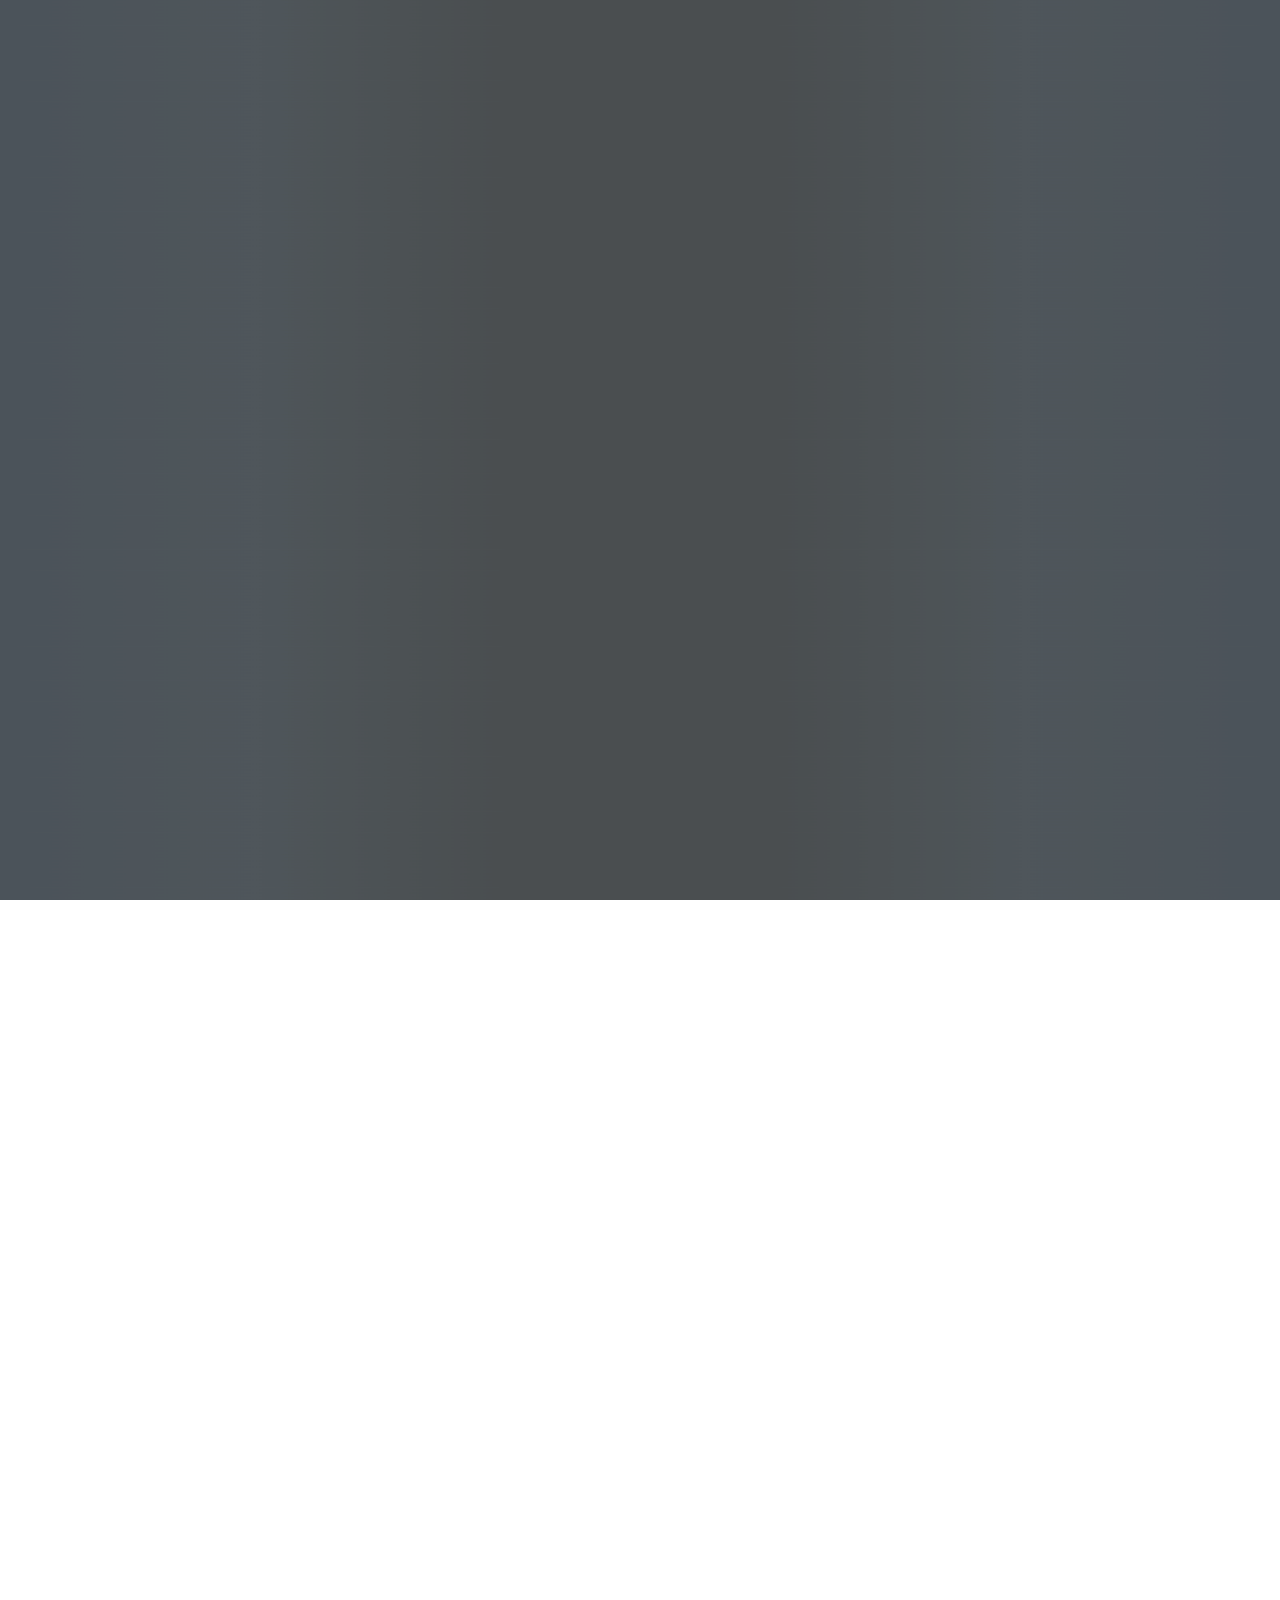
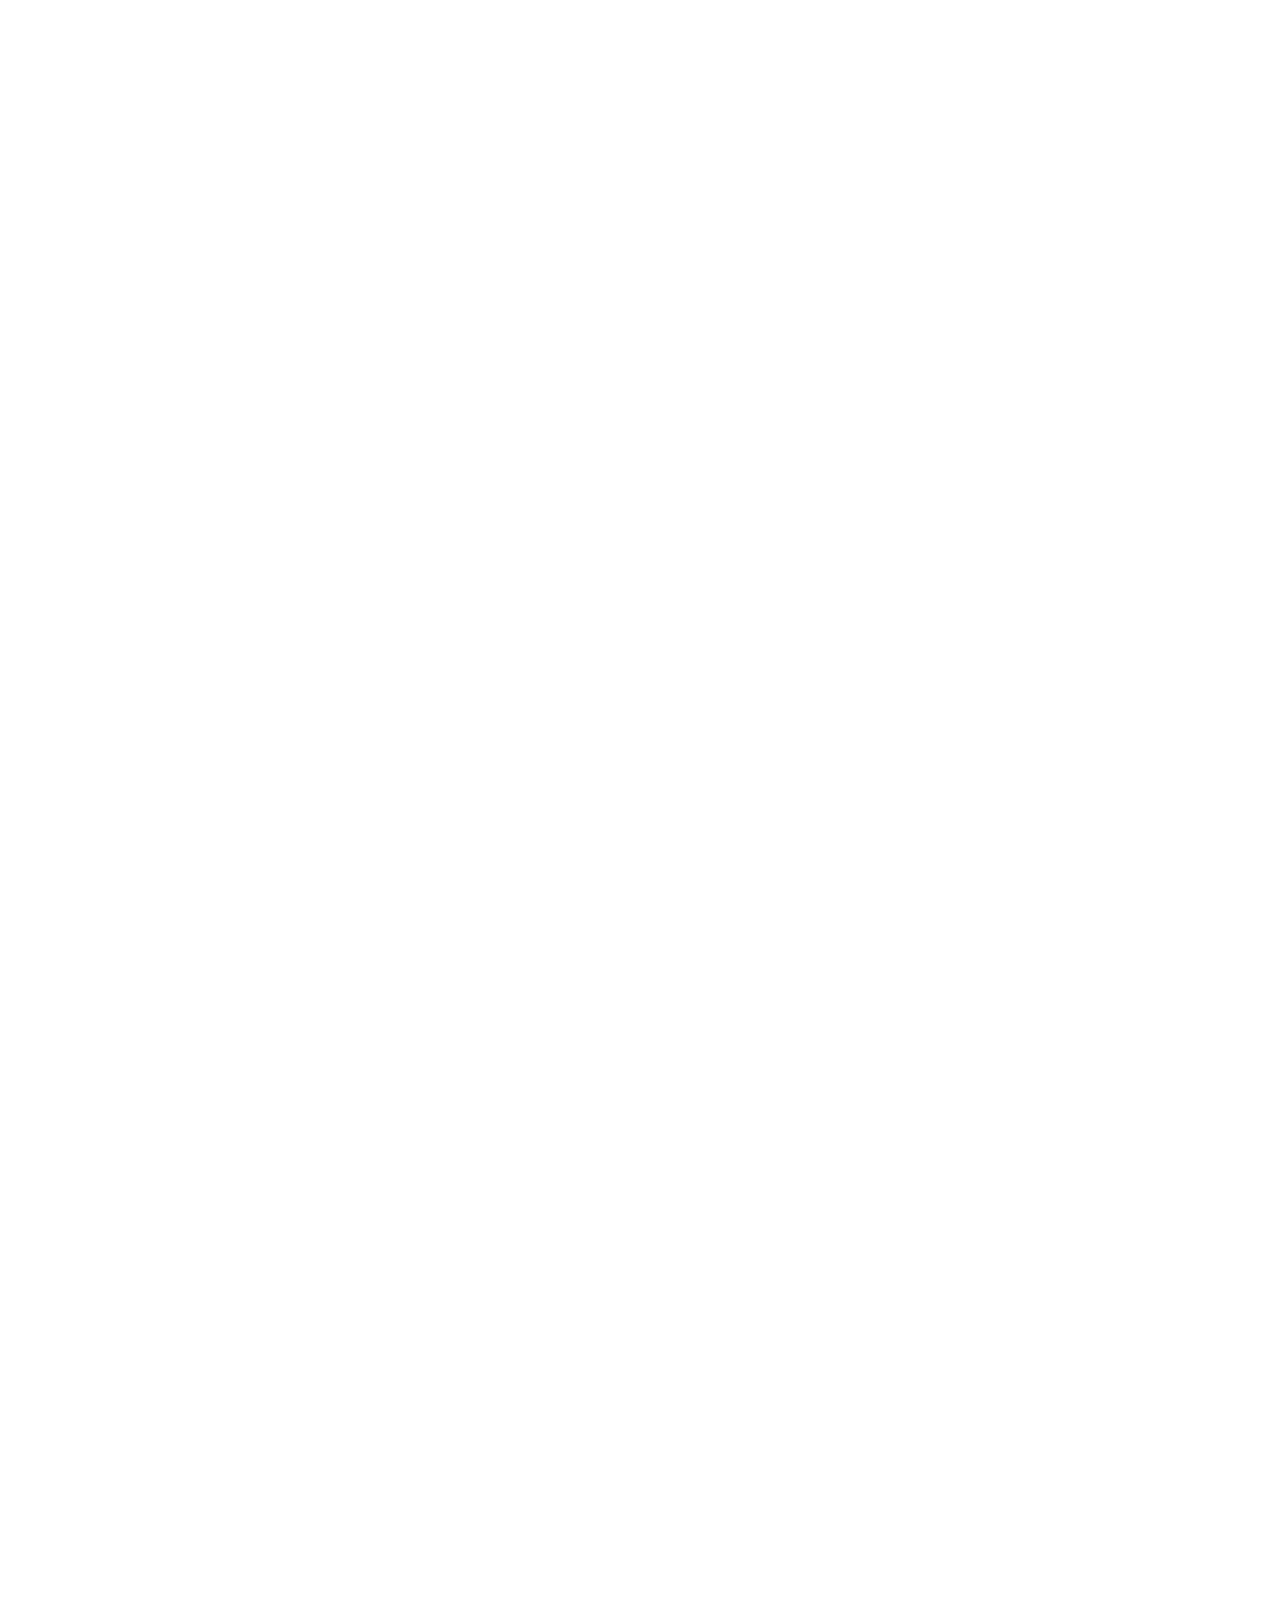
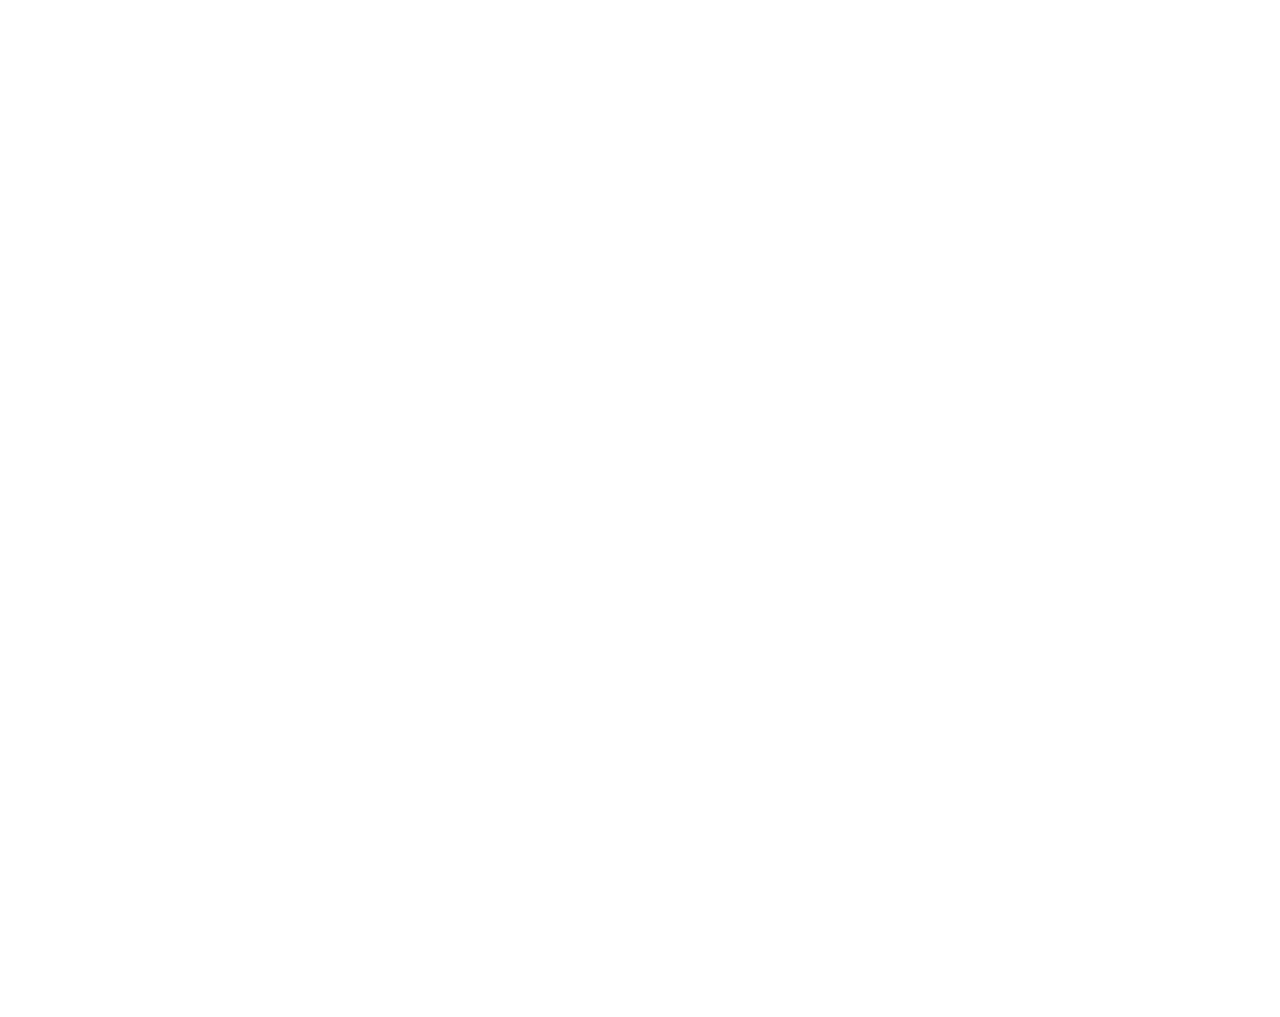
==== index.html @ 0a25d0ca "Update index.html" ====
<!DOCTYPE html>
<!--
	Astral by HTML5 UP
	html5up.net | @ajlkn
	Free for personal and commercial use under the CCA 3.0 license (html5up.net/license)
-->
<html>
  <head>
    <title>Daniel R. Piacitelli</title>

    <meta charset="utf-8" />
    <meta
      name="viewport"
      content="width=device-width, initial-scale=1, user-scalable=no"
    />
    <link rel="stylesheet" href="assets/css/main.css" />
    <link rel="stylesheet" href="assets/css/edits.css" />
    <link rel="icon" href="images/Logocopy.png" />
    <noscript
      ><link rel="stylesheet" href="assets/css/noscript.css"
    /></noscript>

    <script
      src="https://kit.fontawesome.com/18b7d6166a.js"
      crossorigin="anonymous"
    ></script>
  </head>
  <body class="is-preload">
    <!-- Wrapper-->
    <div id="wrapper">
      <!-- Nav -->
      <nav id="nav">
        <a href="#" class="icon solid fa-door-open"><span>Welcome</span></a>
        <a href="#about" class="icon solid fa-user-astronaut"
          ><span>About</span></a
        >
        <a href="#work" class="icon solid fa-hurricane"
          ><span>My Research</span></a
        >
        <a href="#pubs" class="icon solid fa-book"><span>Past Work</span></a>
        <a href="#contact" class="icon solid fa-paper-plane"
          ><span>Contact Me</span></a
        >
      </nav>
      <!-- Main -->
      <div id="main">
        <!-- Me -->
        <article id="home" class="panel intro">
          <header>
            <h1>Daniel R. Piacitelli</h1>
		<h3>Ph.D. Candidate at Rutgers University</h3> 
		<h5 style="font-size:.9em"><a href="https://ui.adsabs.harvard.edu/search/q=orcid%3A0000-0003-0200-6986&sort=date+desc" target="_blank">NASA ADS</a></h5> 
		 

          </header>
          <img
            src="images/headshot_blue_grey.png"
            alt="headshot"
            width="50%"
            height="120%"
          />
		

        </article>

        <!-- Research -->
        <article id="work" class="panel">
          <header> 
            <h1><span>Current Research </span> </h1>
          </header>
		<hr>

		
	<header>
            <h2 style="font-size:1.1em">The "M+M" Sample: Circumgalactic Metal Distribution of Simulated Dwarf Galaxies </h2>
          </header>
          <p style="font-size:1.0em">  Dwarf galaxies are uniquely sensitive to energetic feedback processes, given their shallow potential wells. Feedback mechanisms, such as supernovae (SNe), can eject metal-enriched material out of the galaxy and into the circumgalactic medium (CGM) or even beyond the halo entirely. Thus, <span style="font-weight:bold"> the CGM around dwarf galaxies and its metal content is likely to be a powerful tool in further understanding the evolution of low-mass galaxies and improving SN feedback models. </span>span> However, there is a limited pool of both observations and pertinent theoretical work analyzing the CGM around dwarf galaxies. To address this gap in current research, I utilize a sample of $\approx 50$ isolated simulated dwarf galaxies from the high-resolution, fully-cosmological Marvel-ous Dwarfs (Munshi et al. 2021) and Marvellous Merians simulations. I will show results assessing the agreement between synthetic column densities and observed values as well as investigating the metal content of the CGM around the simulated dwarf galaxies. Leveraging these conclusions, we will advance our understanding of how the CGM of dwarf galaxies can be used to better model low-mass halos and inform us of their evolution. In addition, this work provides theoretical benchmarks for future observations targeting the CGM around dwarf galaxies.  </p>
          <section></section>
        </article>
        <article id="pubs" class="panel">
          <header>
            <h1>Past Work</h1>

<hr>
         
          <h2>Absorption-based CGM line emission estimates</h2>
		   </header>
          <section>
		  
            <div class="row">
              <p class="apa-reference" style="font-size:0.8em">
                <span style="font-weight:500;color:#000000">Piacitelli, D. </span>, Solhaug, E., Faerman, Y., &
                Mcquinn, M. “Absorption-based Circumgalactic Medium Line
                Emission Estimates” <b> <a href="https://academic.oup.com/mnras/article/516/2/3049/6675811" target="_blank"
                  >(MNRAS 2023)</a> </b>
              </p>
		    <p style="font-size:0.9em">
             By determining the expected emissivity of the CGM in various ultraviolet and optical spectral lines, I sought to inform predictions for proposed observational instruments, such as the UV-sensitive imager Maratus, and observational programs on instruments like the ground-based spectrograph Keck Cosmic Web Imager (KCWI). First, I compiled atomic data, like collision strengths and fractions of spontaneous transitions, from databases such as CHIANTI (Del Zanna et al. 2021). I then built a Python function that calculates a spectral line’s estimated intensity (see figure below) using these atomic values, an ion’s fractional abundance generated by the spectral synthesis code, Cloudy version c17.02 (Ferland et al. 2017), and a model of the CGM’s temperature and density distribution. I found the emission lines [O III] 5007 Å and [N II] 6583 Å, while faint, may be within detection limits of KCWI, and O VI 1032, 1038 Å would be detectable with a 1-meter space telescope. In addition to being feasibly detected, measuring these lines would provide insightful constraints on the density and thermal state of the CGM. 
              </p>
              <img
                src="images/PiacitelSolhaug22_Fig5.png"
                alt=""
                width="100%"
                height="120%"
              />
            </div>
          </section>
		<hr>
<header>
            <h1>Past Work -- Co-Authorship</h1>

<hr>


		
          	<h2>Signatures of density fluctuations in CGM absorption</h2>
          <section>
            <div class="row">
		<p class="apa-reference" style="font-size:0.8em">
                Faerman, Y., <span style="font-weight:bold"> <span style="color:#71B48D">Piacitelli, D.</span> </span>, &
                Mcquinn, M. “...” <a href="https://academic.oup.com/mnras/article/516/2/3049/6675811" target="_blank"
                  >(2024)</a> 
              </p>
              <p style="font-size:0.9em">
 We aimed to better understand the effect of temperature and density variations along a sightline on the gas properties inferred from observations. This research is pertinent for CGM research as models for photoionization are used to translate ion column densities measured from absorption lines to the density and ionization state of the absorbing gas. While these models have greatly informed our perspective of the CGM, they often rely on assuming the absorbing gas exists at a single temperature and density, which does not account for the effects of turbulent or mixing gas. Thus, more realistic photoionization models are required to better constrain CGM properties. For this project, I used models of gas density and temperature to explore physical scenarios likely to be present in the CGM, for instance, gas that is mixing, turbulent, or cooling. I then used Cloudy to calculate the ion abundances for each scenario and compared our results to observations to understand the effect of these distributions. 
              </p>
 	</div>
          </section>
		<hr style="width:50%;text-align:center;color:#71B48D" >

            <h2> The Impact of Cosmic Rays on the Kinematics of the CGM</h2>
            <section>
		<div class="row">
		 <p class="apa-reference" style="font-size:0.8em">
                Butsky, I., Werk, J., Tchernyshyov, K., Fielding, D., Breneman,
                J., <span style="font-weight:bold"> <span style="color:#71B48D">Piacitelli, D.</span> </span>, Quinn, T., Sanchez, N.,
                Cruz, A., Hummels, C., et al., “The Impact of Cosmic Rays on the
                Kinematics of the Circumgalactic Medium,” <b> <a href="https://iopscience.iop.org/article/10.3847/1538-4357/ac7ebd/meta#:~:text=Consistent%20with%20previous%20studies%2C%20we,simulations%20run%20without%20cosmic%20rays." target="_blank"
                  >(ApJ 2022)</a> </b>
              </p>
              <p style="font-size:0.9em">
I utilized novel synthetic spectroscopy techniquesto determine column densities and velocity distributions of various ions within the Patient0 galaxy simulation and a second Patient0 iteration with CR physics implemented. Extracting this data using Python-based, observer-developed Voigt profile fitting tools (linetools, pyigm, veeper), I was able to directly compare spectral line properties in our simulation to observations in the COS-Halos survey. With this approach, we demonstrated the implementation of CRs produced O VI and Si III kinematic structures and absorption feature widths in better agreement with observations.
              </p>

            </div>
          </section>
        </article>
        <article id="about" class="panel">
          <header>
            <h1>About</h1>
          </header>

          <section>
            <div class="row">
		<h2>Research Interests</h2>
              <p style="font-size:0.9em">
I am interested in researching how to use simulations to better understand the circumgalactic medium (CGM) and the processes that govern the galactic baryon cycle. Currently, I am a graduate student at Rutgers University working with Professor Alyson Brooks investigating the CGM around dwarf galaxies in the <a href="https://iopscience.iop.org/article/10.3847/1538-4357/ac0db6" target="_blank">MARVEL-ous Dwarfs</a> and the Marvelous Merians simulations. My long-term goals are to become an astronomy professor researching extragalactic astronomy and prioritizing inclusive STEM education. Here is a <a href="/DanielPiacitelli_CV.pdf"> link to my CV </a>.

		      I received my B.S. in Astronomy and Physics, with a minor in Applied Mathematics from the University of Washington in 2022. During my time at the University of Washington, I contributed to multiple theoretical research projects studying the CGM. From investigating how the implementation of <a href="https://ui.adsabs.harvard.edu/abs/2022ApJ...935...69B/abstract" target="_blank">comsic ray physics affects the kinematics of the CGM</a> around Milky Way-like galaxies to  <a href="https://ui.adsabs.harvard.edu/abs/2022MNRAS.516.3049P/abstract" target="_blank">drawing predictions for the most promising CGM emission lines</a> to inform future observational programs on ground-based integral field units and proposed ultraviolet-sensitive space telescopes and working to better understand the <a href="https://ui.adsabs.harvard.edu/abs/2024arXiv240603553F/abstract" target="_blank">effect of temperature and density variations along a sightline</a> on the gas properties inferred from observations, I developed a strong passion for expanding our theoretical understanding of the CGM, that I have continued to pursue and nuture at Rutgers.      
              </p>
		    <hr>
		    <h2>Non-Academic</h2>
              <p style="font-size:0.9em">
                Beyond of research, I am passionate about Diversity, Equity, and Inclusion (D.E.I) efforts and mentoring. At the University of Washington (UW), I volunteered as an <a href="https://www.washington.edu/undergradresearch/students/urls/#:~:text=Undergraduate%20Research%20Leaders%20(URLs)%20are,their%20experiences%20with%20other%20undergraduates." target="_blank">Undergraduate Research Leader</a> and worked to motivate my peers across disciplines to participate in research, along with helping facilitate the UW Undergraduate Research Symposium. I also led the Physical Sciences Curriculum team within <a href="https://www.linkedin.com/company/synbio-for-everyone" target="_blank">Synbio for Everyone</a>—a UW-student organization aiming to improve accessibility and reduce equity gaps in STEM education. Moving forward, I hope to incorporate D.E.I work in each stage of my academic journey, which I have done thus far at Rutgers University as the current treasurer of the organization <a href="https://www.physics.rutgers.edu/rumipa/#:~:text=The%20Rutgers%20Minorities%20in%20Physics,and%20marginalized%2C%20either%20in%20the" target="_blank">Rutgers University Minorities in Physics and Astronomy</a> and through public outreach events. I am also an active <a href="https://honorscollege.rutgers.edu/academics/professional-development/graduate-mentor-fellows" target="_blank">Rutgers Honors College Graduate Student Mentor</a>.
              </p>
             
            </div>
          </section>
        </article>

        <!-- Contact -->
        <article id="contact" class="panel">
          <form action="https://formspree.io/f/xzboyorg" method="POST">
            <label>
              Your email:
              <input type="email" name="email" />
            </label>
            <label>
              Your message:
              <textarea name="message"></textarea>
            </label>
            <!-- your other form fields go here -->
            <input type="submit" value="Send" /><input
              type="reset"
              value="Clear"
            />

            <!-- <button type="submit">Send</button> -->
            <!-- <button type="reset" value="Clear">Reset</button> -->
          </form>
        </article>
      </div>

      <!-- Footer -->
      <div id="footer">
        <ul class="copyright">
          <li>&copy; Daniel Piacitelli 2023 </li>
          <li>Design: <a href="http://html5up.net">HTML5 UP</a></li>
        </ul>
      </div>
    </div>

    <!-- Scripts -->
    <script src="assets/js/jquery.min.js"></script>
    <script src="assets/js/browser.min.js"></script>
    <script src="assets/js/breakpoints.min.js"></script>
    <script src="assets/js/util.js"></script>
    <script src="assets/js/main.js"></script>
  </body>
</html>
---- assets/css/main.css ----
@import url("https://fonts.googleapis.com/css?family=Source+Sans+Pro:300,400,300italic,400italic");
@import url("fontawesome-all.min.css");

/*
	Astral by HTML5 UP
	html5up.net | @ajlkn
	Free for personal and commercial use under the CCA 3.0 license (html5up.net/license)
*/

html,
body,
div,
span,
applet,
object,
iframe,
h1,
h2,
h3,
h4,
h5,
h6,
p,
blockquote,
pre,
a,
abbr,
acronym,
address,
big,
cite,
code,
del,
dfn,
em,
img,
ins,
kbd,
q,
s,
samp,
small,
strike,
strong,
sub,
sup,
tt,
var,
b,
u,
i,
center,
dl,
dt,
dd,
ol,
ul,
li,
fieldset,
form,
label,
legend,
table,
caption,
tbody,
tfoot,
thead,
tr,
th,
td,
article,
aside,
canvas,
details,
embed,
figure,
figcaption,
footer,
header,
hgroup,
menu,
nav,
output,
ruby,
section,
summary,
time,
mark,
audio,
video {
  margin: 0;
  padding: 0;
  border: 0;
  font-size: 100%;
  font: inherit;
  vertical-align: baseline;
}

article,
aside,
details,
figcaption,
figure,
footer,
header,
hgroup,
menu,
nav,
section {
  display: block;
}

body {
  line-height: 1;
}

ol,
ul {
  list-style: none;
}

blockquote,
q {
  quotes: none;
}

blockquote:before,
blockquote:after,
q:before,
q:after {
  content: "";
  content: none;
}

table {
  border-collapse: collapse;
  border-spacing: 0;
}

body {
  -webkit-text-size-adjust: none;
}

mark {
  background-color: transparent;
  color: inherit;
}

input::-moz-focus-inner {
  border: 0;
  padding: 0;
}

input,
select,
textarea {
  -moz-appearance: none;
  -webkit-appearance: none;
  -ms-appearance: none;
  appearance: none;
}
.row p {
  text-indent: 5%;
}
a:link {
  color: CornflowerBlue;
}
/* Row */

.row {
  display: flex;
  flex-wrap: wrap;
  box-sizing: border-box;
  align-items: stretch;
}

.row > * {
  box-sizing: border-box;
}

.row.gtr-uniform > * > :last-child {
  margin-bottom: 0;
}

.row.aln-left {
  justify-content: flex-start;
}

.row.aln-center {
  justify-content: center;
}

.row.aln-right {
  justify-content: flex-end;
}

.row.aln-top {
  align-items: flex-start;
}

.row.aln-middle {
  align-items: center;
}
.row.aln-bottom {
  align-items: flex-end;
}

.row > .imp {
  order: -1;
}

.row > .col-1 {
  width: 8.33333%;
}

.row > .off-1 {
  margin-left: 8.33333%;
}

.row > .col-2 {
  width: 16.66667%;
}

.row > .off-2 {
  margin-left: 16.66667%;
}

.row > .col-3 {
  width: 25%;
}

.row > .off-3 {
  margin-left: 25%;
}

.row > .col-4 {
  width: 33.33333%;
}

.row > .off-4 {
  margin-left: 33.33333%;
}

.row > .col-5 {
  width: 41.66667%;
}

.row > .off-5 {
  margin-left: 41.66667%;
}

.row > .col-6 {
  width: 50%;
}

.row > .off-6 {
  margin-left: 50%;
}

.row > .col-7 {
  width: 58.33333%;
}

.row > .off-7 {
  margin-left: 58.33333%;
}

.row > .col-8 {
  width: 66.66667%;
}

.row > .off-8 {
  margin-left: 66.66667%;
}

.row > .col-9 {
  width: 75%;
}

.row > .off-9 {
  margin-left: 75%;
}

.row > .col-10 {
  width: 83.33333%;
}

.row > .off-10 {
  margin-left: 83.33333%;
}

.row > .col-11 {
  width: 91.66667%;
}

.row > .off-11 {
  margin-left: 91.66667%;
}

.row > .col-12 {
  width: 100%;
}

.row > .off-12 {
  margin-left: 100%;
}

.row.gtr-0 {
  margin-top: 0em;
  margin-left: 0em;
}

.row.gtr-0 > * {
  padding: 0em 0 0 0em;
}

.row.gtr-0.gtr-uniform {
  margin-top: 0em;
}

.row.gtr-0.gtr-uniform > * {
  padding-top: 0em;
}

.row.gtr-25 {
  margin-top: -0.3125em;
  margin-left: -0.3125em;
}

.row.gtr-25 > * {
  padding: 0.3125em 0 0 0.3125em;
}

.row.gtr-25.gtr-uniform {
  margin-top: -0.3125em;
}

.row.gtr-25.gtr-uniform > * {
  padding-top: 0.3125em;
}

.row.gtr-50 {
  margin-top: -0.625em;
  margin-left: -0.625em;
}

.row.gtr-50 > * {
  padding: 0.625em 0 0 0.625em;
}

.row.gtr-50.gtr-uniform {
  margin-top: -0.625em;
}

.row.gtr-50.gtr-uniform > * {
  padding-top: 0.625em;
}

.row {
  margin-top: -1.25em;
  margin-left: -1.25em;
}

.row > * {
  padding: 1.25em 0 0 1.25em;
}

.row.gtr-uniform {
  margin-top: -1.25em;
}

.row.gtr-uniform > * {
  padding-top: 1.25em;
}

.row.gtr-150 {
  margin-top: -1.875em;
  margin-left: -1.875em;
}

.row.gtr-150 > * {
  padding: 1.875em 0 0 1.875em;
}

.row.gtr-150.gtr-uniform {
  margin-top: -1.875em;
}

.row.gtr-150.gtr-uniform > * {
  padding-top: 1.875em;
}

.row.gtr-200 {
  margin-top: -2.5em;
  margin-left: -2.5em;
}

.row.gtr-200 > * {
  padding: 2.5em 0 0 2.5em;
}

.row.gtr-200.gtr-uniform {
  margin-top: -2.5em;
}

.row.gtr-200.gtr-uniform > * {
  padding-top: 2.5em;
}

@media screen and (max-width: 1680px) {
  .row {
    display: flex;
    flex-wrap: wrap;
    box-sizing: border-box;
    align-items: stretch;
  }

  .row > * {
    box-sizing: border-box;
  }

  .row.gtr-uniform > * > :last-child {
    margin-bottom: 0;
  }

  .row.aln-left {
    justify-content: flex-start;
  }

  .row.aln-center {
    justify-content: center;
  }

  .row.aln-right {
    justify-content: flex-end;
  }

  .row.aln-top {
    align-items: flex-start;
  }

  .row.aln-middle {
    align-items: center;
  }

  .row.aln-bottom {
    align-items: flex-end;
  }

  .row > .imp-xlarge {
    order: -1;
  }

  .row > .col-1-xlarge {
    width: 8.33333%;
  }

  .row > .off-1-xlarge {
    margin-left: 8.33333%;
  }

  .row > .col-2-xlarge {
    width: 16.66667%;
  }

  .row > .off-2-xlarge {
    margin-left: 16.66667%;
  }

  .row > .col-3-xlarge {
    width: 25%;
  }

  .row > .off-3-xlarge {
    margin-left: 25%;
  }

  .row > .col-4-xlarge {
    width: 33.33333%;
  }

  .row > .off-4-xlarge {
    margin-left: 33.33333%;
  }

  .row > .col-5-xlarge {
    width: 41.66667%;
  }

  .row > .off-5-xlarge {
    margin-left: 41.66667%;
  }

  .row > .col-6-xlarge {
    width: 50%;
  }

  .row > .off-6-xlarge {
    margin-left: 50%;
  }

  .row > .col-7-xlarge {
    width: 58.33333%;
  }

  .row > .off-7-xlarge {
    margin-left: 58.33333%;
  }

  .row > .col-8-xlarge {
    width: 66.66667%;
  }

  .row > .off-8-xlarge {
    margin-left: 66.66667%;
  }

  .row > .col-9-xlarge {
    width: 75%;
  }

  .row > .off-9-xlarge {
    margin-left: 75%;
  }

  .row > .col-10-xlarge {
    width: 83.33333%;
  }

  .row > .off-10-xlarge {
    margin-left: 83.33333%;
  }

  .row > .col-11-xlarge {
    width: 91.66667%;
  }

  .row > .off-11-xlarge {
    margin-left: 91.66667%;
  }

  .row > .col-12-xlarge {
    width: 100%;
  }

  .row > .off-12-xlarge {
    margin-left: 100%;
  }

  .row.gtr-0 {
    margin-top: 0em;
    margin-left: 0em;
  }

  .row.gtr-0 > * {
    padding: 0em 0 0 0em;
  }

  .row.gtr-0.gtr-uniform {
    margin-top: 0em;
  }

  .row.gtr-0.gtr-uniform > * {
    padding-top: 0em;
  }

  .row.gtr-25 {
    margin-top: -0.3125em;
    margin-left: -0.3125em;
  }

  .row.gtr-25 > * {
    padding: 0.3125em 0 0 0.3125em;
  }

  .row.gtr-25.gtr-uniform {
    margin-top: -0.3125em;
  }

  .row.gtr-25.gtr-uniform > * {
    padding-top: 0.3125em;
  }

  .row.gtr-50 {
    margin-top: -0.625em;
    margin-left: -0.625em;
  }

  .row.gtr-50 > * {
    padding: 0.625em 0 0 0.625em;
  }

  .row.gtr-50.gtr-uniform {
    margin-top: -0.625em;
  }

  .row.gtr-50.gtr-uniform > * {
    padding-top: 0.625em;
  }

  .row {
    margin-top: -1.25em;
    margin-left: -1.25em;
  }

  .row > * {
    padding: 1.25em 0 0 1.25em;
  }

  .row.gtr-uniform {
    margin-top: -1.25em;
  }

  .row.gtr-uniform > * {
    padding-top: 1.25em;
  }

  .row.gtr-150 {
    margin-top: -1.875em;
    margin-left: -1.875em;
  }

  .row.gtr-150 > * {
    padding: 1.875em 0 0 1.875em;
  }

  .row.gtr-150.gtr-uniform {
    margin-top: -1.875em;
  }

  .row.gtr-150.gtr-uniform > * {
    padding-top: 1.875em;
  }

  .row.gtr-200 {
    margin-top: -2.5em;
    margin-left: -2.5em;
  }

  .row.gtr-200 > * {
    padding: 2.5em 0 0 2.5em;
  }

  .row.gtr-200.gtr-uniform {
    margin-top: -2.5em;
  }

  .row.gtr-200.gtr-uniform > * {
    padding-top: 2.5em;
  }
}

@media screen and (max-width: 1280px) {
  .row {
    display: flex;
    flex-wrap: wrap;
    box-sizing: border-box;
    align-items: stretch;
  }

  .row > * {
    box-sizing: border-box;
  }

  .row.gtr-uniform > * > :last-child {
    margin-bottom: 0;
  }

  .row.aln-left {
    justify-content: flex-start;
  }

  .row.aln-center {
    justify-content: center;
  }

  .row.aln-right {
    justify-content: flex-end;
  }

  .row.aln-top {
    align-items: flex-start;
  }

  .row.aln-middle {
    align-items: center;
  }

  .row.aln-bottom {
    align-items: flex-end;
  }

  .row > .imp-large {
    order: -1;
  }

  .row > .col-1-large {
    width: 8.33333%;
  }

  .row > .off-1-large {
    margin-left: 8.33333%;
  }

  .row > .col-2-large {
    width: 16.66667%;
  }

  .row > .off-2-large {
    margin-left: 16.66667%;
  }

  .row > .col-3-large {
    width: 25%;
  }

  .row > .off-3-large {
    margin-left: 25%;
  }

  .row > .col-4-large {
    width: 33.33333%;
  }

  .row > .off-4-large {
    margin-left: 33.33333%;
  }

  .row > .col-5-large {
    width: 41.66667%;
  }

  .row > .off-5-large {
    margin-left: 41.66667%;
  }

  .row > .col-6-large {
    width: 50%;
  }

  .row > .off-6-large {
    margin-left: 50%;
  }

  .row > .col-7-large {
    width: 58.33333%;
  }

  .row > .off-7-large {
    margin-left: 58.33333%;
  }

  .row > .col-8-large {
    width: 66.66667%;
  }

  .row > .off-8-large {
    margin-left: 66.66667%;
  }

  .row > .col-9-large {
    width: 75%;
  }

  .row > .off-9-large {
    margin-left: 75%;
  }

  .row > .col-10-large {
    width: 83.33333%;
  }

  .row > .off-10-large {
    margin-left: 83.33333%;
  }

  .row > .col-11-large {
    width: 91.66667%;
  }

  .row > .off-11-large {
    margin-left: 91.66667%;
  }

  .row > .col-12-large {
    width: 100%;
  }

  .row > .off-12-large {
    margin-left: 100%;
  }

  .row.gtr-0 {
    margin-top: 0em;
    margin-left: 0em;
  }

  .row.gtr-0 > * {
    padding: 0em 0 0 0em;
  }

  .row.gtr-0.gtr-uniform {
    margin-top: 0em;
  }

  .row.gtr-0.gtr-uniform > * {
    padding-top: 0em;
  }

  .row.gtr-25 {
    margin-top: -0.3125em;
    margin-left: -0.3125em;
  }

  .row.gtr-25 > * {
    padding: 0.3125em 0 0 0.3125em;
  }

  .row.gtr-25.gtr-uniform {
    margin-top: -0.3125em;
  }

  .row.gtr-25.gtr-uniform > * {
    padding-top: 0.3125em;
  }

  .row.gtr-50 {
    margin-top: -0.625em;
    margin-left: -0.625em;
  }

  .row.gtr-50 > * {
    padding: 0.625em 0 0 0.625em;
  }

  .row.gtr-50.gtr-uniform {
    margin-top: -0.625em;
  }

  .row.gtr-50.gtr-uniform > * {
    padding-top: 0.625em;
  }

  .row {
    margin-top: -1.25em;
    margin-left: -1.25em;
  }

  .row > * {
    padding: 1.25em 0 0 1.25em;
  }

  .row.gtr-uniform {
    margin-top: -1.25em;
  }

  .row.gtr-uniform > * {
    padding-top: 1.25em;
  }

  .row.gtr-150 {
    margin-top: -1.875em;
    margin-left: -1.875em;
  }

  .row.gtr-150 > * {
    padding: 1.875em 0 0 1.875em;
  }

  .row.gtr-150.gtr-uniform {
    margin-top: -1.875em;
  }

  .row.gtr-150.gtr-uniform > * {
    padding-top: 1.875em;
  }

  .row.gtr-200 {
    margin-top: -2.5em;
    margin-left: -2.5em;
  }

  .row.gtr-200 > * {
    padding: 2.5em 0 0 2.5em;
  }

  .row.gtr-200.gtr-uniform {
    margin-top: -2.5em;
  }

  .row.gtr-200.gtr-uniform > * {
    padding-top: 2.5em;
  }
}

@media screen and (max-width: 980px) {
  .row {
    display: flex;
    flex-wrap: wrap;
    box-sizing: border-box;
    align-items: stretch;
  }

  .row > * {
    box-sizing: border-box;
  }

  .row.gtr-uniform > * > :last-child {
    margin-bottom: 0;
  }

  .row.aln-left {
    justify-content: flex-start;
  }

  .row.aln-center {
    justify-content: center;
  }

  .row.aln-right {
    justify-content: flex-end;
  }

  .row.aln-top {
    align-items: flex-start;
  }

  .row.aln-middle {
    align-items: center;
  }

  .row.aln-bottom {
    align-items: flex-end;
  }

  .row > .imp-medium {
    order: -1;
  }

  .row > .col-1-medium {
    width: 8.33333%;
  }

  .row > .off-1-medium {
    margin-left: 8.33333%;
  }

  .row > .col-2-medium {
    width: 16.66667%;
  }

  .row > .off-2-medium {
    margin-left: 16.66667%;
  }

  .row > .col-3-medium {
    width: 25%;
  }

  .row > .off-3-medium {
    margin-left: 25%;
  }

  .row > .col-4-medium {
    width: 33.33333%;
  }

  .row > .off-4-medium {
    margin-left: 33.33333%;
  }

  .row > .col-5-medium {
    width: 41.66667%;
  }

  .row > .off-5-medium {
    margin-left: 41.66667%;
  }

  .row > .col-6-medium {
    width: 50%;
  }

  .row > .off-6-medium {
    margin-left: 50%;
  }

  .row > .col-7-medium {
    width: 58.33333%;
  }

  .row > .off-7-medium {
    margin-left: 58.33333%;
  }

  .row > .col-8-medium {
    width: 66.66667%;
  }

  .row > .off-8-medium {
    margin-left: 66.66667%;
  }

  .row > .col-9-medium {
    width: 75%;
  }

  .row > .off-9-medium {
    margin-left: 75%;
  }

  .row > .col-10-medium {
    width: 83.33333%;
  }

  .row > .off-10-medium {
    margin-left: 83.33333%;
  }

  .row > .col-11-medium {
    width: 91.66667%;
  }

  .row > .off-11-medium {
    margin-left: 91.66667%;
  }

  .row > .col-12-medium {
    width: 100%;
  }

  .row > .off-12-medium {
    margin-left: 100%;
  }

  .row.gtr-0 {
    margin-top: 0em;
    margin-left: 0em;
  }

  .row.gtr-0 > * {
    padding: 0em 0 0 0em;
  }

  .row.gtr-0.gtr-uniform {
    margin-top: 0em;
  }

  .row.gtr-0.gtr-uniform > * {
    padding-top: 0em;
  }

  .row.gtr-25 {
    margin-top: -0.3125em;
    margin-left: -0.3125em;
  }

  .row.gtr-25 > * {
    padding: 0.3125em 0 0 0.3125em;
  }

  .row.gtr-25.gtr-uniform {
    margin-top: -0.3125em;
  }

  .row.gtr-25.gtr-uniform > * {
    padding-top: 0.3125em;
  }

  .row.gtr-50 {
    margin-top: -0.625em;
    margin-left: -0.625em;
  }

  .row.gtr-50 > * {
    padding: 0.625em 0 0 0.625em;
  }

  .row.gtr-50.gtr-uniform {
    margin-top: -0.625em;
  }

  .row.gtr-50.gtr-uniform > * {
    padding-top: 0.625em;
  }

  .row {
    margin-top: -1.25em;
    margin-left: -1.25em;
  }

  .row > * {
    padding: 1.25em 0 0 1.25em;
  }

  .row.gtr-uniform {
    margin-top: -1.25em;
  }

  .row.gtr-uniform > * {
    padding-top: 1.25em;
  }

  .row.gtr-150 {
    margin-top: -1.875em;
    margin-left: -1.875em;
  }

  .row.gtr-150 > * {
    padding: 1.875em 0 0 1.875em;
  }

  .row.gtr-150.gtr-uniform {
    margin-top: -1.875em;
  }

  .row.gtr-150.gtr-uniform > * {
    padding-top: 1.875em;
  }

  .row.gtr-200 {
    margin-top: -2.5em;
    margin-left: -2.5em;
  }

  .row.gtr-200 > * {
    padding: 2.5em 0 0 2.5em;
  }

  .row.gtr-200.gtr-uniform {
    margin-top: -2.5em;
  }

  .row.gtr-200.gtr-uniform > * {
    padding-top: 2.5em;
  }
}

@media screen and (max-width: 736px) {
  .row {
    display: flex;
    flex-wrap: wrap;
    box-sizing: border-box;
    align-items: stretch;
  }

  .row > * {
    box-sizing: border-box;
  }

  .row.gtr-uniform > * > :last-child {
    margin-bottom: 0;
  }

  .row.aln-left {
    justify-content: flex-start;
  }

  .row.aln-center {
    justify-content: center;
  }

  .row.aln-right {
    justify-content: flex-end;
  }

  .row.aln-top {
    align-items: flex-start;
  }

  .row.aln-middle {
    align-items: center;
  }

  .row.aln-bottom {
    align-items: flex-end;
  }

  .row > .imp-small {
    order: -1;
  }

  .row > .col-1-small {
    width: 8.33333%;
  }

  .row > .off-1-small {
    margin-left: 8.33333%;
  }

  .row > .col-2-small {
    width: 16.66667%;
  }

  .row > .off-2-small {
    margin-left: 16.66667%;
  }

  .row > .col-3-small {
    width: 25%;
  }

  .row > .off-3-small {
    margin-left: 25%;
  }

  .row > .col-4-small {
    width: 33.33333%;
  }

  .row > .off-4-small {
    margin-left: 33.33333%;
  }

  .row > .col-5-small {
    width: 41.66667%;
  }

  .row > .off-5-small {
    margin-left: 41.66667%;
  }

  .row > .col-6-small {
    width: 50%;
  }

  .row > .off-6-small {
    margin-left: 50%;
  }

  .row > .col-7-small {
    width: 58.33333%;
  }

  .row > .off-7-small {
    margin-left: 58.33333%;
  }

  .row > .col-8-small {
    width: 66.66667%;
  }

  .row > .off-8-small {
    margin-left: 66.66667%;
  }

  .row > .col-9-small {
    width: 75%;
  }

  .row > .off-9-small {
    margin-left: 75%;
  }

  .row > .col-10-small {
    width: 83.33333%;
  }

  .row > .off-10-small {
    margin-left: 83.33333%;
  }

  .row > .col-11-small {
    width: 91.66667%;
  }

  .row > .off-11-small {
    margin-left: 91.66667%;
  }

  .row > .col-12-small {
    width: 100%;
  }

  .row > .off-12-small {
    margin-left: 100%;
  }

  .row.gtr-0 {
    margin-top: 0em;
    margin-left: 0em;
  }

  .row.gtr-0 > * {
    padding: 0em 0 0 0em;
  }

  .row.gtr-0.gtr-uniform {
    margin-top: 0em;
  }

  .row.gtr-0.gtr-uniform > * {
    padding-top: 0em;
  }

  .row.gtr-25 {
    margin-top: -0.3125em;
    margin-left: -0.3125em;
  }

  .row.gtr-25 > * {
    padding: 0.3125em 0 0 0.3125em;
  }

  .row.gtr-25.gtr-uniform {
    margin-top: -0.3125em;
  }

  .row.gtr-25.gtr-uniform > * {
    padding-top: 0.3125em;
  }

  .row.gtr-50 {
    margin-top: -0.625em;
    margin-left: -0.625em;
  }

  .row.gtr-50 > * {
    padding: 0.625em 0 0 0.625em;
  }

  .row.gtr-50.gtr-uniform {
    margin-top: -0.625em;
  }

  .row.gtr-50.gtr-uniform > * {
    padding-top: 0.625em;
  }

  .row {
    margin-top: -1.25em;
    margin-left: -1.25em;
  }

  .row > * {
    padding: 1.25em 0 0 1.25em;
  }

  .row.gtr-uniform {
    margin-top: -1.25em;
  }

  .row.gtr-uniform > * {
    padding-top: 1.25em;
  }

  .row.gtr-150 {
    margin-top: -1.875em;
    margin-left: -1.875em;
  }

  .row.gtr-150 > * {
    padding: 1.875em 0 0 1.875em;
  }

  .row.gtr-150.gtr-uniform {
    margin-top: -1.875em;
  }

  .row.gtr-150.gtr-uniform > * {
    padding-top: 1.875em;
  }

  .row.gtr-200 {
    margin-top: -2.5em;
    margin-left: -2.5em;
  }

  .row.gtr-200 > * {
    padding: 2.5em 0 0 2.5em;
  }

  .row.gtr-200.gtr-uniform {
    margin-top: -2.5em;
  }

  .row.gtr-200.gtr-uniform > * {
    padding-top: 2.5em;
  }
}

/* Basic */

html {
  box-sizing: border-box;
}

*,
*:before,
*:after {
  box-sizing: inherit;
}

body {
  background-image: url("images/overlay.png"), url("images/gradient (14).png");
  background-repeat: repeat, no-repeat;
  background-size: auto, 100% 100%;
  background-attachment: fixed;
  overflow-y: scroll;
}

body.is-preload *,
body.is-preload *:before,
body.is-preload *:after {
  -moz-animation: none !important;
  -webkit-animation: none !important;
  -ms-animation: none !important;
  animation: none !important;
  -moz-transition: none !important;
  -webkit-transition: none !important;
  -ms-transition: none !important;
  transition: none !important;
}

body,
input,
textarea,
select {
  font-family: "Source Sans Pro", sans-serif;
  font-weight: 250;
  color: #4C4C4C;
  font-size: 22pt;
  line-height: 1.3em;
}

@media screen and (max-width: 1680px) {
  body,
  input,
  textarea,
  select {
    font-size: 15pt;
  }
}

@media screen and (max-width: 1280px) {
  body,
  input,
  textarea,
  select {
    font-size: 14pt;
  }
}

@media screen and (max-width: 736px) {
  body,
  input,
  textarea,
  select {
    font-size: 12pt;
  }
}

@media screen and (max-width: 360px) {
  body,
  input,
  textarea,
  select {
    font-size: 11pt;
  }
}

strong,
b,
h1,
h2,
,
h4,
h5,
h6 {
  font-weight: 400;
}

h1 {
  font-size: 2.4em;
  letter-spacing: -0.015em;
	font-weight: 400;
}

h2 {
  font-size: 1.8em;
  letter-spacing: -0.015em;
}

h3,
h4,
h5,
h6 {
  font-size: 1.25em;
  letter-spacing: -0.015em;
}

@media screen and (max-width: 736px) {
  h1 {
    font-size: 1.75em;
  }

  h2 {
    font-size: 1.375em;
  }

  h3,
  h4,
  h5,
  h6 {
    font-size: 1em;
  }
}

blockquote {
  border-left: solid 0.5em #ddd;
  padding: 1em 0 1em 2em;
  font-style: italic;
}

em,
i {
  font-style: italic;
}

hr {
  border: 0;
  border-top: solid 1px #ddd;
  padding: 1.5em 0 0 0;
  margin: 1.75em 0 0 0;
}

sub {
  position: relative;
  top: 0.5em;
  font-size: 0.8em;
}

sup {
  position: relative;
  top: -0.5em;
  font-size: 0.8em;
}

br.clear {
  clear: both;
}

p,
ul,
ol,
dl,
table,
blockquote,
form {
  margin-bottom: 2em;
}

/* Table */

table {
  width: 100%;
}

table.default tbody tr {
  border-bottom: solid 1px #f4f4f4;
}

table.default td {
  padding: 0.5em 1em 0.5em 1em;
}

table.default th {
  text-align: left;
  font-weight: 400;
  padding: 0.5em 1em 0.5em 1em;
}

table.default thead {
  border-bottom: solid 2px #f4f4f4;
}

/* Form */

form label {
  display: block;
  font-weight: 400;
  color: #363636;
  margin: 0 0 1em 0;
}

form input[type="text"],
form input[type="email"],
form input[type="password"],
form select,
form textarea {
  -webkit-appearance: none;
  border: 0;
  background: #f4f4f4;
  padding: 0.75em;
  width: 100%;
  -moz-transition: background-color 0.25s ease-in-out;
  -webkit-transition: background-color 0.25s ease-in-out;
  -ms-transition: background-color 0.25s ease-in-out;
  transition: background-color 0.25s ease-in-out;
}

form input[type="text"]:focus,
form input[type="email"]:focus,
form input[type="password"]:focus,
form select:focus,
form textarea:focus {
  background: #f8f8f8;
}

form input[type="text"],
form input[type="email"],
form input[type="password"],
form select {
  line-height: 1.35em;
}

form ::-webkit-input-placeholder {
  color: #999;
}

form :-moz-placeholder {
  color: #999;
}

form ::-moz-placeholder {
  color: #999;
}

form :-ms-input-placeholder {
  color: #999;
}

/* Section/Article */

section,
article {
  margin-bottom: 3em;
}

section > :last-child,
section:last-child,
article > :last-child,
article:last-child {
  margin-bottom: 0;
}

header {
  margin: 0 0 1.5em 0;
}

header > p {
  margin: 0.5em 0 0 0;
  color: #aaa;
}

@media screen and (max-width: 736px) {
  header {
    margin: 0 0 1em 0;
  }
}

/* Image */

.image {
  display: inline-block;
}

.image img {
  display: block;
  width: 100%;
}

.image.fit {
  display: block;
  width: 100%;
}

.image.featured {
  display: block;
  width: 100%;
  margin: 0 0 2em 0;
}

.image.left {
  float: left;
  margin: 0 2em 2em 0;
}

.image.centered {
  display: block;
  margin: 0 0 2em 0;
}

.image.centered img {
  margin: 0 auto;
  width: auto;
}

/* Button */

input[type="button"],
input[type="submit"],
input[type="reset"],
button,
.button {
  -moz-transition: background-color 0.25s ease-in-out;
  -webkit-transition: background-color 0.25s ease-in-out;
  -ms-transition: background-color 0.25s ease-in-out;
  transition: background-color 0.25s ease-in-out;
  -webkit-appearance: none;
  display: inline-block;
  background-color: #222222;
  color: #ffffff;
  border: 0;
  cursor: pointer;
  outline: 0;
  padding: 0.7em 1.5em 0.7em 1.5em;
}

input[type="button"]:hover,
input[type="submit"]:hover,
input[type="reset"]:hover,
button:hover,
.button:hover {
  background-color: #333333;
}

input[type="button"]:active,
input[type="submit"]:active,
input[type="reset"]:active,
button:active,
.button:active {
  background-color: #444444;
}

input[type="button"].alt,
input[type="submit"].alt,
input[type="reset"].alt,
button.alt,
.button.alt {
  background-color: #777777;
}

input[type="button"].alt:hover,
input[type="submit"].alt:hover,
input[type="reset"].alt:hover,
button.alt:hover,
.button.alt:hover {
  background-color: #888888;
}

input[type="button"].alt:active,
input[type="submit"].alt:active,
input[type="reset"].alt:active,
button.alt:active,
.button.alt:active {
  background-color: #999999;
}

input[type="button"].small,
input[type="submit"].small,
input[type="reset"].small,
button.small,
.button.small {
  font-size: 0.75em;
}

input[type="button"].large,
input[type="submit"].large,
input[type="reset"].large,
button.large,
.button.large {
  font-size: 1.25em;
  padding: 0.5em 1.25em 0.5em 1.25em;
}

input[type="button"].xlarge,
input[type="submit"].xlarge,
input[type="reset"].xlarge,
button.xlarge,
.button.xlarge {
  font-size: 1.5em;
  padding: 0.5em 1.25em 0.5em 1.25em;
}

@media screen and (max-width: 736px) {
  input[type="button"],
  input[type="submit"],
  input[type="reset"],
  button,
  .button {
    width: 100%;
  }
}

/* List */

ul {
  list-style: disc;
  padding-left: 1em;
}

ul li {
  padding-left: 0.5em;
}

ol {
  list-style: decimal;
  padding-left: 1.25em;
}

ol li {
  padding-left: 0.25em;
}

/* Actions */

ul.actions {
  list-style: none;
  padding-left: 0;
}

ul.actions li {
  display: inline-block;
  padding-left: 0;
  margin: 0 0 0 0.5em;
}

ul.actions li:first-child {
  margin-left: 0;
}

@media screen and (max-width: 736px) {
  ul.actions li {
    display: block;
    margin: 0.75em 0 0 0;
  }

  ul.actions li:first-child {
    margin-top: 0;
  }
}

/* Icons */

.icon {
  text-decoration: none;
  position: relative;
  text-decoration: none;
}

.icon:before {
  -moz-osx-font-smoothing: grayscale;
  -webkit-font-smoothing: antialiased;
  display: inline-block;
  font-style: normal;
  font-variant: normal;
  text-rendering: auto;
  line-height: 1;
  text-transform: none !important;
  font-family: "Font Awesome 5 Free";
  font-weight: 400;
}

.icon.solid:before {
  font-weight: 900;
}

.icon.brands:before {
  font-family: "Font Awesome 5 Brands";
}

.icon:before {
  line-height: inherit;
}

.icon > .label {
  display: none;
}

/* Nav */

#nav {
  text-align: center;
  height: 4.25em;
  cursor: default;
}

#nav a {
  position: relative;
  display: inline-block;
  color: #ffffff;
  width: 1em;
  height: 1em;
  line-height: 0.9em;
  font-size: 2.5em;
  margin: 0 0.25em 0 0.25em;
  opacity: 0.35;
  outline: 0;
  -moz-transition: opacity 0.25s ease-in-out;
  -webkit-transition: opacity 0.25s ease-in-out;
  -ms-transition: opacity 0.25s ease-in-out;
  transition: opacity 0.25s ease-in-out;
}

#nav a.icon:before {
  padding-right: 0;
}

#nav a:before {
  font-size: 0.8em;
}

#nav a:after {
  content: "";
  display: block;
  position: absolute;
  left: 50%;
  bottom: -0.75em;
  margin-left: -0.5em;
  border-bottom: solid 0em #ffffff;
  border-left: solid 0.5em transparent;
  border-right: solid 0.5em transparent;
  -moz-transition: border-bottom-width 0.25s ease-in-out;
  -webkit-transition: border-bottom-width 0.25s ease-in-out;
  -ms-transition: border-bottom-width 0.25s ease-in-out;
  transition: border-bottom-width 0.25s ease-in-out;
}

#nav a span {
  display: block;
  position: absolute;
  background: #222222;
  color: #ffffff;
  top: -2.75em;
  font-size: 0.3em;
  height: 2.25em;
  line-height: 2.25em;
  left: 50%;
  opacity: 0;
  -moz-transition: opacity 0.25s ease-in-out;
  -webkit-transition: opacity 0.25s ease-in-out;
  -ms-transition: opacity 0.25s ease-in-out;
  transition: opacity 0.25s ease-in-out;
  width: 5.5em;
  margin-left: -2.75em;
}

#nav a span:after {
  content: "";
  display: block;
  position: absolute;
  bottom: -0.4em;
  left: 50%;
  margin-left: -0.6em;
  border-top: solid 0.6em #222222;
  border-left: solid 0.6em transparent;
  border-right: solid 0.6em transparent;
}

#nav a:hover {
  opacity: 1;
}

#nav a:hover span {
  opacity: 1;
}

#nav a.active {
  opacity: 1;
}

#nav a.active:after {
  border-bottom-width: 0.5em;
}

@media screen and (max-width: 980px) {
  #nav a span {
    display: none;
  }
}

/* Wrapper */

#wrapper {
  width: 45em;
  margin: 0 auto;
  min-height: 100vh;
  max-width: 100%;
  padding: 4em 0;
  display: -moz-flex;
  display: -webkit-flex;
  display: -ms-flex;
  display: flex;
  -moz-flex-direction: column;
  -webkit-flex-direction: column;
  -ms-flex-direction: column;
  flex-direction: column;
  -moz-align-items: center;
  -webkit-align-items: center;
  -ms-align-items: center;
  align-items: center;
  -moz-justify-content: center;
  -webkit-justify-content: center;
  -ms-justify-content: center;
  justify-content: center;
  -moz-transition: opacity 1s ease-in-out;
  -webkit-transition: opacity 1s ease-in-out;
  -ms-transition: opacity 1s ease-in-out;
  transition: opacity 1s ease-in-out;
}

body.is-preload #wrapper {
  opacity: 0;
}

@media screen and (max-width: 1280px) {
  #wrapper {
    padding: 3em 0;
    max-width: calc(100% - 6em);
  }
}

@media screen and (max-width: 980px) {
  #wrapper {
    padding: 1.5em 0;
    max-width: calc(100% - 8em);
  }
}

@media screen and (max-width: 736px) {
  #wrapper {
    padding: 1em 0;
    max-width: calc(100% - 2em);
  }
}

@media screen and (max-width: 360px) {
  #wrapper {
    padding: 1em 0;
    max-width: 100%;
  }
}

/* Main */

#main {
  position: relative;
  overflow: hidden;
  width: 100%;
  background: #ffffff;
  box-shadow: 0px 1px 0px 0px rgba(0, 0, 0, 0.25);
  -moz-transition: min-height 0.5s ease-in-out, max-height 0.5s ease-in-out;
  -webkit-transition: min-height 0.5s ease-in-out, max-height 0.5s ease-in-out;
  -ms-transition: min-height 0.5s ease-in-out, max-height 0.5s ease-in-out;
  transition: min-height 0.5s ease-in-out, max-height 0.5s ease-in-out;
}

#main > .panel {
  -moz-transition: opacity 0.25s ease-in-out;
  -webkit-transition: opacity 0.25s ease-in-out;
  -ms-transition: opacity 0.25s ease-in-out;
  transition: opacity 0.25s ease-in-out;
  margin-bottom: 0;
  position: relative;
  padding: 3.5em 2.5em 2.5em 2.5em;
  width: 100%;
}

#main > .panel.inactive {
  opacity: 0;
}

@media screen and (max-width: 736px) {
  #main > .panel {
    padding: 2em 1.5em 1.5em 1.5em;
  }
}

#main > .panel.intro {
  padding: 0;
  height: 20em;
  display: -moz-flex;
  display: -webkit-flex;
  display: -ms-flex;
  display: flex;
  -moz-flex-direction: row;
  -webkit-flex-direction: row;
  -ms-flex-direction: row;
  flex-direction: row;
  -moz-align-items: center;
  -webkit-align-items: center;
  -ms-align-items: center;
  align-items: center;
}

#main > .panel.intro .pic {
  text-decoration: none;
  position: relative;
  -moz-flex-grow: 0;
  -webkit-flex-grow: 0;
  -ms-flex-grow: 0;
  flex-grow: 0;
  -moz-flex-shrink: 0;
  -webkit-flex-shrink: 0;
  -ms-flex-shrink: 0;
  flex-shrink: 0;
  width: 17em;
  height: 100%;
}

#main > .panel.intro .pic:before {
  content: "";
  position: absolute;
  top: 0;
  left: 0;
  background: url("images/overlay.png");
  width: 100%;
  height: 100%;
  z-index: 1;
}

#main > .panel.intro .pic img {
  position: relative;
  display: block;
  position: absolute;
  top: 0;
  left: 0;
  width: 100%;
  height: 100%;
  -moz-object-fit: cover;
  -webkit-object-fit: cover;
  -ms-object-fit: cover;
  object-fit: cover;
  -moz-object-position: center;
  -webkit-object-position: center;
  -ms-object-position: center;
  object-position: center;
}

#main > .panel.intro .pic .arrow {
  display: block;
  position: absolute;
  right: 0;
  top: 50%;
  margin-top: -1.375em;
  width: 2.75em;
  height: 2.75em;
  background: #000;
  background: rgba(0, 0, 0, 0.75);
  color: #ffffff;
  text-align: center;
  line-height: 2.75em;
  font-size: 1.5em;
  z-index: 1;
  -moz-transition: width 0.15s ease-in-out, padding-right 0.15s ease-in-out;
  -webkit-transition: width 0.15s ease-in-out, padding-right 0.15s ease-in-out;
  -ms-transition: width 0.15s ease-in-out, padding-right 0.15s ease-in-out;
  transition: width 0.15s ease-in-out, padding-right 0.15s ease-in-out;
}

#main > .panel.intro .pic .arrow:before {
  position: relative;
  padding-right: 0;
  top: 0.125em;
}

#main > .panel.intro .pic .arrow span {
  display: block;
  text-indent: -9999px;
}

#main > .panel.intro .pic:hover .arrow {
  width: 3em;
  padding-right: 0.25em;
}

#main > .panel.intro header {
  -moz-flex-grow: 1;
  -webkit-flex-grow: 1;
  -ms-flex-grow: 1;
  flex-grow: 1;
  -moz-flex-shrink: 1;
  -webkit-flex-shrink: 1;
  -ms-flex-shrink: 1;
  flex-shrink: 1;
  padding: 3.5em 2.5em;
  margin-bottom: 0;
  width: 100%;
}

#main > .panel.intro header h1 {
  line-height: 1.25em;
  margin-bottom: 0;
}

#main > .panel.intro header p {
  letter-spacing: -0.015em;
  font-size: 1.25em;
  margin: 0.25em 0 0 0;
}

@media screen and (max-width: 980px) {
  #main > .panel.intro {
    -moz-flex-direction: column;
    -webkit-flex-direction: column;
    -ms-flex-direction: column;
    flex-direction: column;
    height: auto;
  }

  #main > .panel.intro .pic {
    height: 25em;
    width: 100%;
  }

  #main > .panel.intro header {
    padding: 4em;
    text-align: center;
  }
}

@media screen and (max-width: 736px) {
  #main > .panel.intro .pic {
    height: 20em;
  }

  #main > .panel.intro header {
    padding: 2.75em 2em 2.5em 2em;
  }

  #main > .panel.intro header p {
    font-size: 1em;
    margin: 0.25em 0 0 0;
  }
}

/* Footer */

#footer {
  color: rgba(255, 255, 255, 0.45);
  text-align: center;
  padding: 2em 0 0 0;
  font-size: 0.75em;
}

#footer a {
  color: #ddd;
  color: rgba(255, 255, 255, 0.65);
  -moz-transition: color 0.25s ease-in-out;
  -webkit-transition: color 0.25s ease-in-out;
  -ms-transition: color 0.25s ease-in-out;
  transition: color 0.25s ease-in-out;
}

#footer a:hover {
  color: white;
}

#footer .copyright {
  list-style: none;
  padding-left: 0;
}

#footer .copyright li {
  display: inline-block;
  padding-left: 1em;
  margin-left: 1em;
  border-left: solid 1px rgba(255, 255, 255, 0.25);
  line-height: 1;
}

#footer .copyright li:first-child {
  padding-left: 0;
  margin-left: 0;
  border-left: 0;
}

@media screen and (max-width: 736px) {
  #footer .copyright li {
    padding-left: 0.5em;
    margin-left: 0.5em;
  }
}
---- assets/css/edits.css ----
#contact p {
  margin: 2em 0 0 0;
}
#contact input[type="submit"] {
  margin-right: 0.5em;
}
@media screen and (max-width: 736px) {
  #contact input[type="submit"] {
    margin-bottom: 0.5em;
  }
  #contact input[type="submit"],
  #contact input[type="reset"] {
    display: block;
    margin-left: auto;
    margin-right: auto;
    width: 80%;
  }
}
#nav a span {
  font-size: 1.5rem;
}

#contact {
  padding-top: 0;
}
textarea,
input[type="email"] {
  color: black;
}
textarea {
  resize: vertical;
}
/* citation indent */
.row .apa-reference {
  text-indent: -5%;
  padding-left: calc(1.25em + 5%);
}
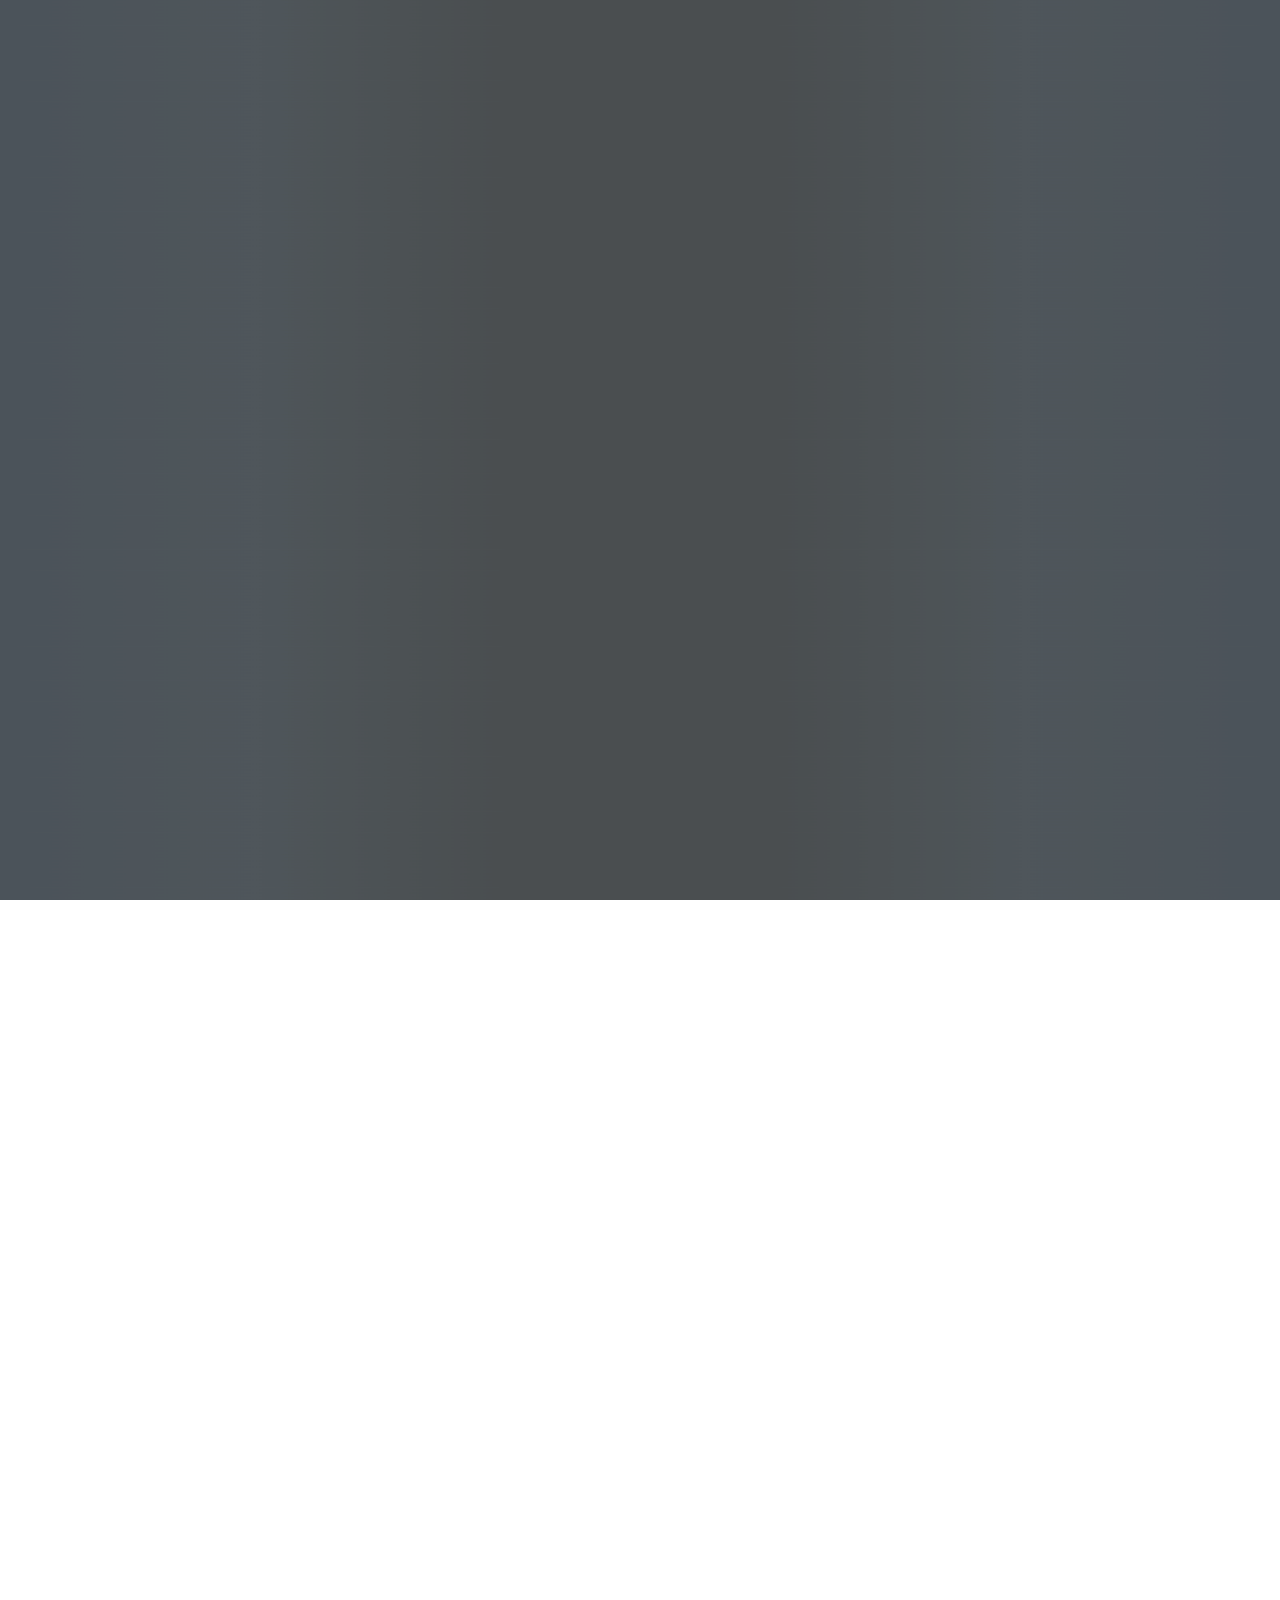
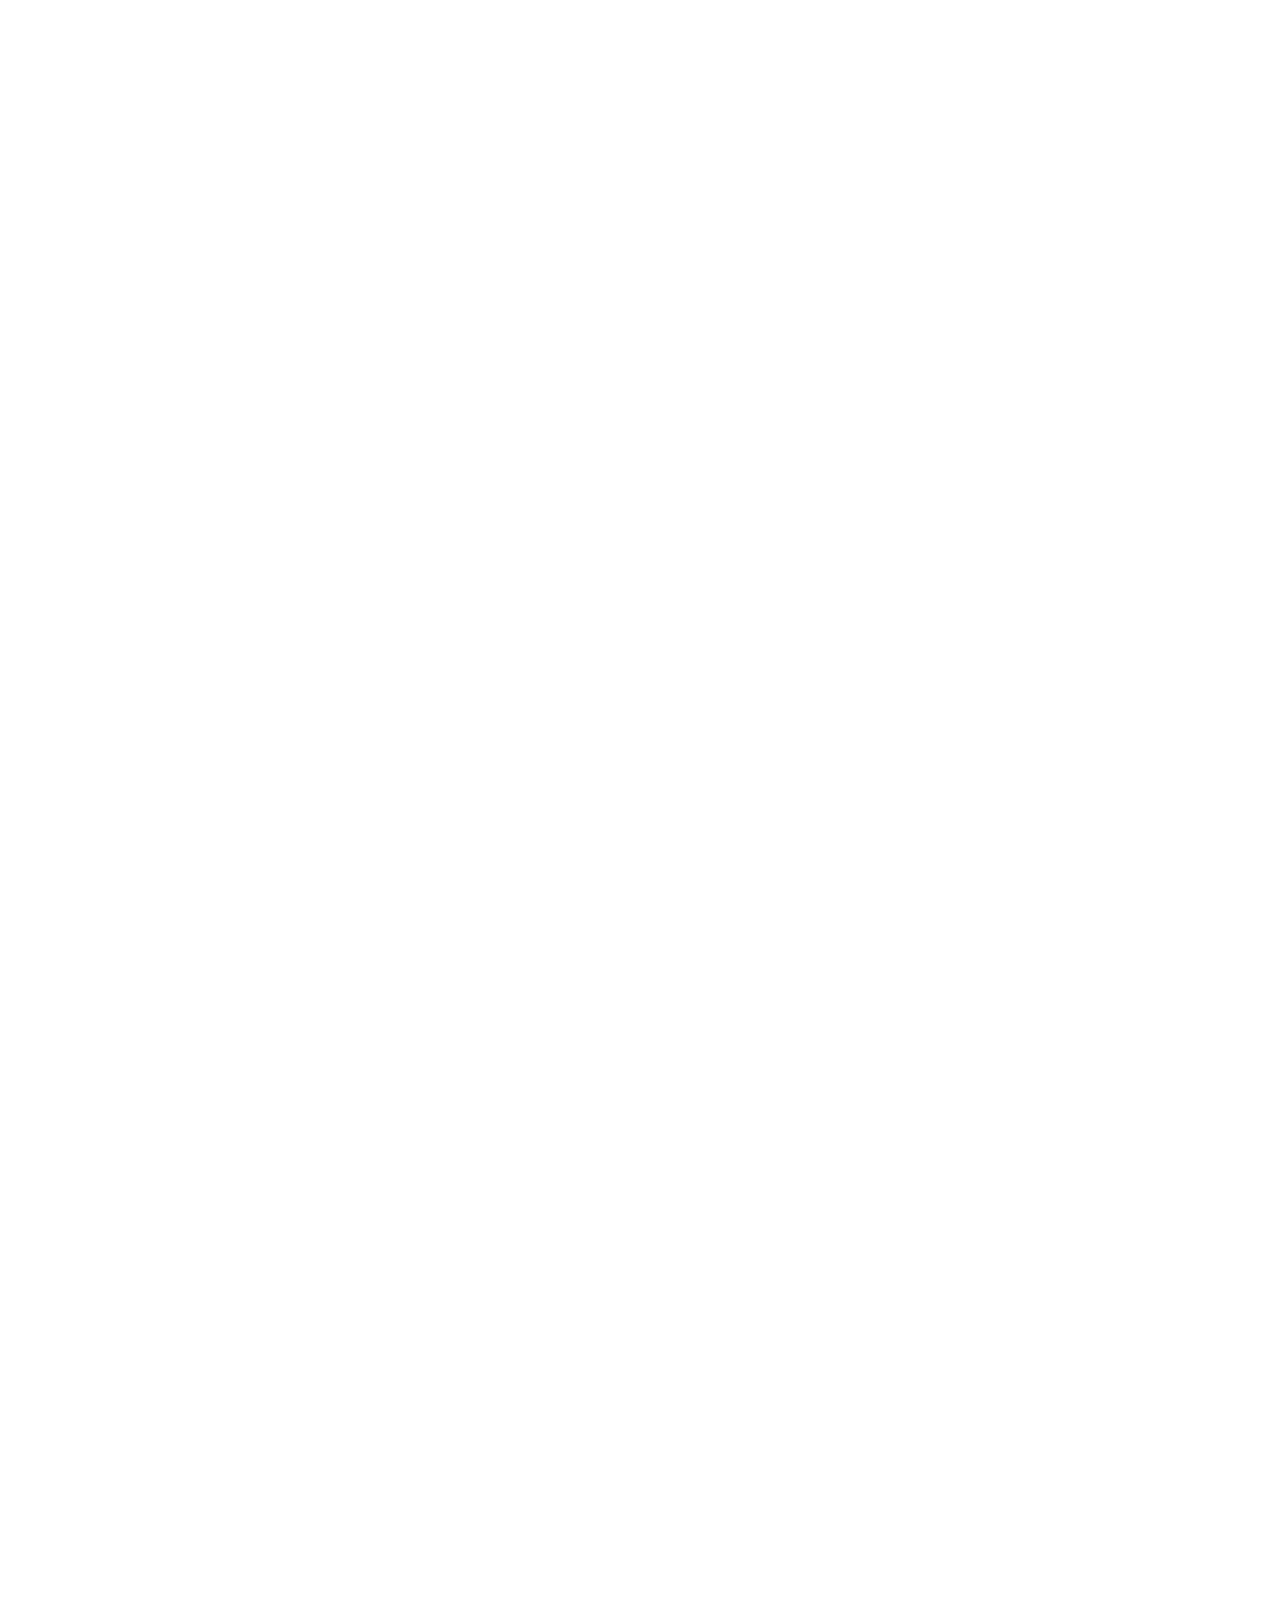
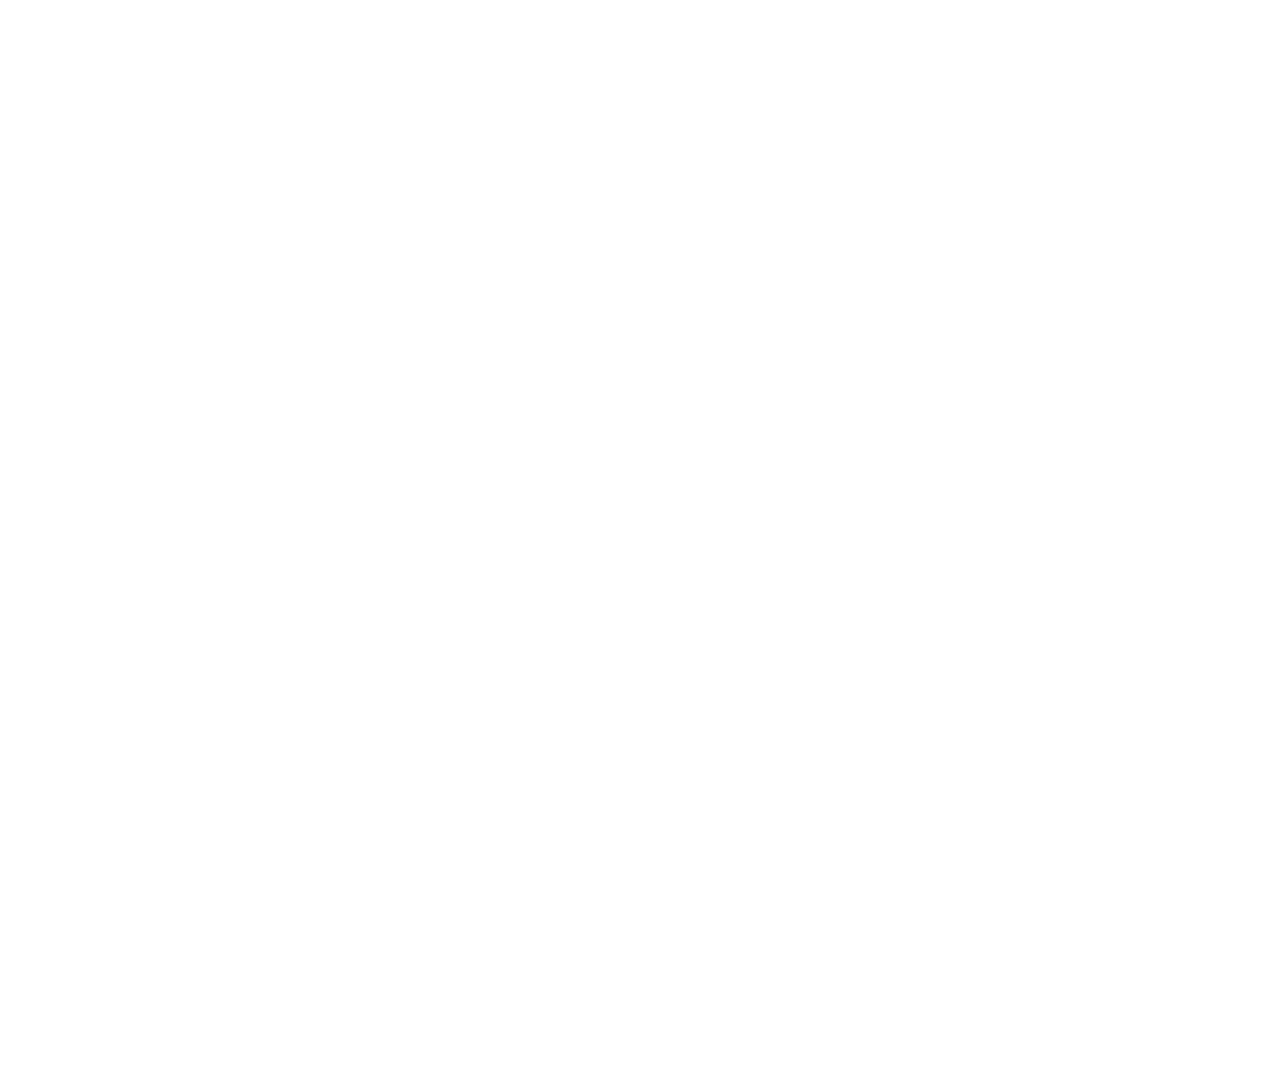
==== commit f248c384: "Update index.html" ====
--- a/index.html
+++ b/index.html
@@ -155,7 +155,7 @@
 		<h2>Research Interests</h2>
               <p style="font-size:0.9em">
 I am interested in researching how to use simulations to better understand the circumgalactic medium (CGM) and the processes that govern the galactic baryon cycle. Currently, I am a graduate student at Rutgers University working with Professor Alyson Brooks investigating the CGM around dwarf galaxies in the <a href="https://iopscience.iop.org/article/10.3847/1538-4357/ac0db6" target="_blank">MARVEL-ous Dwarfs</a> and the Marvelous Merians simulations. My long-term goals are to become an astronomy professor researching extragalactic astronomy and prioritizing inclusive STEM education. Here is a <a href="/DanielPiacitelli_CV.pdf"> link to my CV </a>.
-
+</p> <p style="font-size:0.9em">
 		      I received my B.S. in Astronomy and Physics, with a minor in Applied Mathematics from the University of Washington in 2022. During my time at the University of Washington, I contributed to multiple theoretical research projects studying the CGM. From investigating how the implementation of <a href="https://ui.adsabs.harvard.edu/abs/2022ApJ...935...69B/abstract" target="_blank">comsic ray physics affects the kinematics of the CGM</a> around Milky Way-like galaxies to  <a href="https://ui.adsabs.harvard.edu/abs/2022MNRAS.516.3049P/abstract" target="_blank">drawing predictions for the most promising CGM emission lines</a> to inform future observational programs on ground-based integral field units and proposed ultraviolet-sensitive space telescopes and working to better understand the <a href="https://ui.adsabs.harvard.edu/abs/2024arXiv240603553F/abstract" target="_blank">effect of temperature and density variations along a sightline</a> on the gas properties inferred from observations, I developed a strong passion for expanding our theoretical understanding of the CGM, that I have continued to pursue and nuture at Rutgers.      
               </p>
 		    <hr>
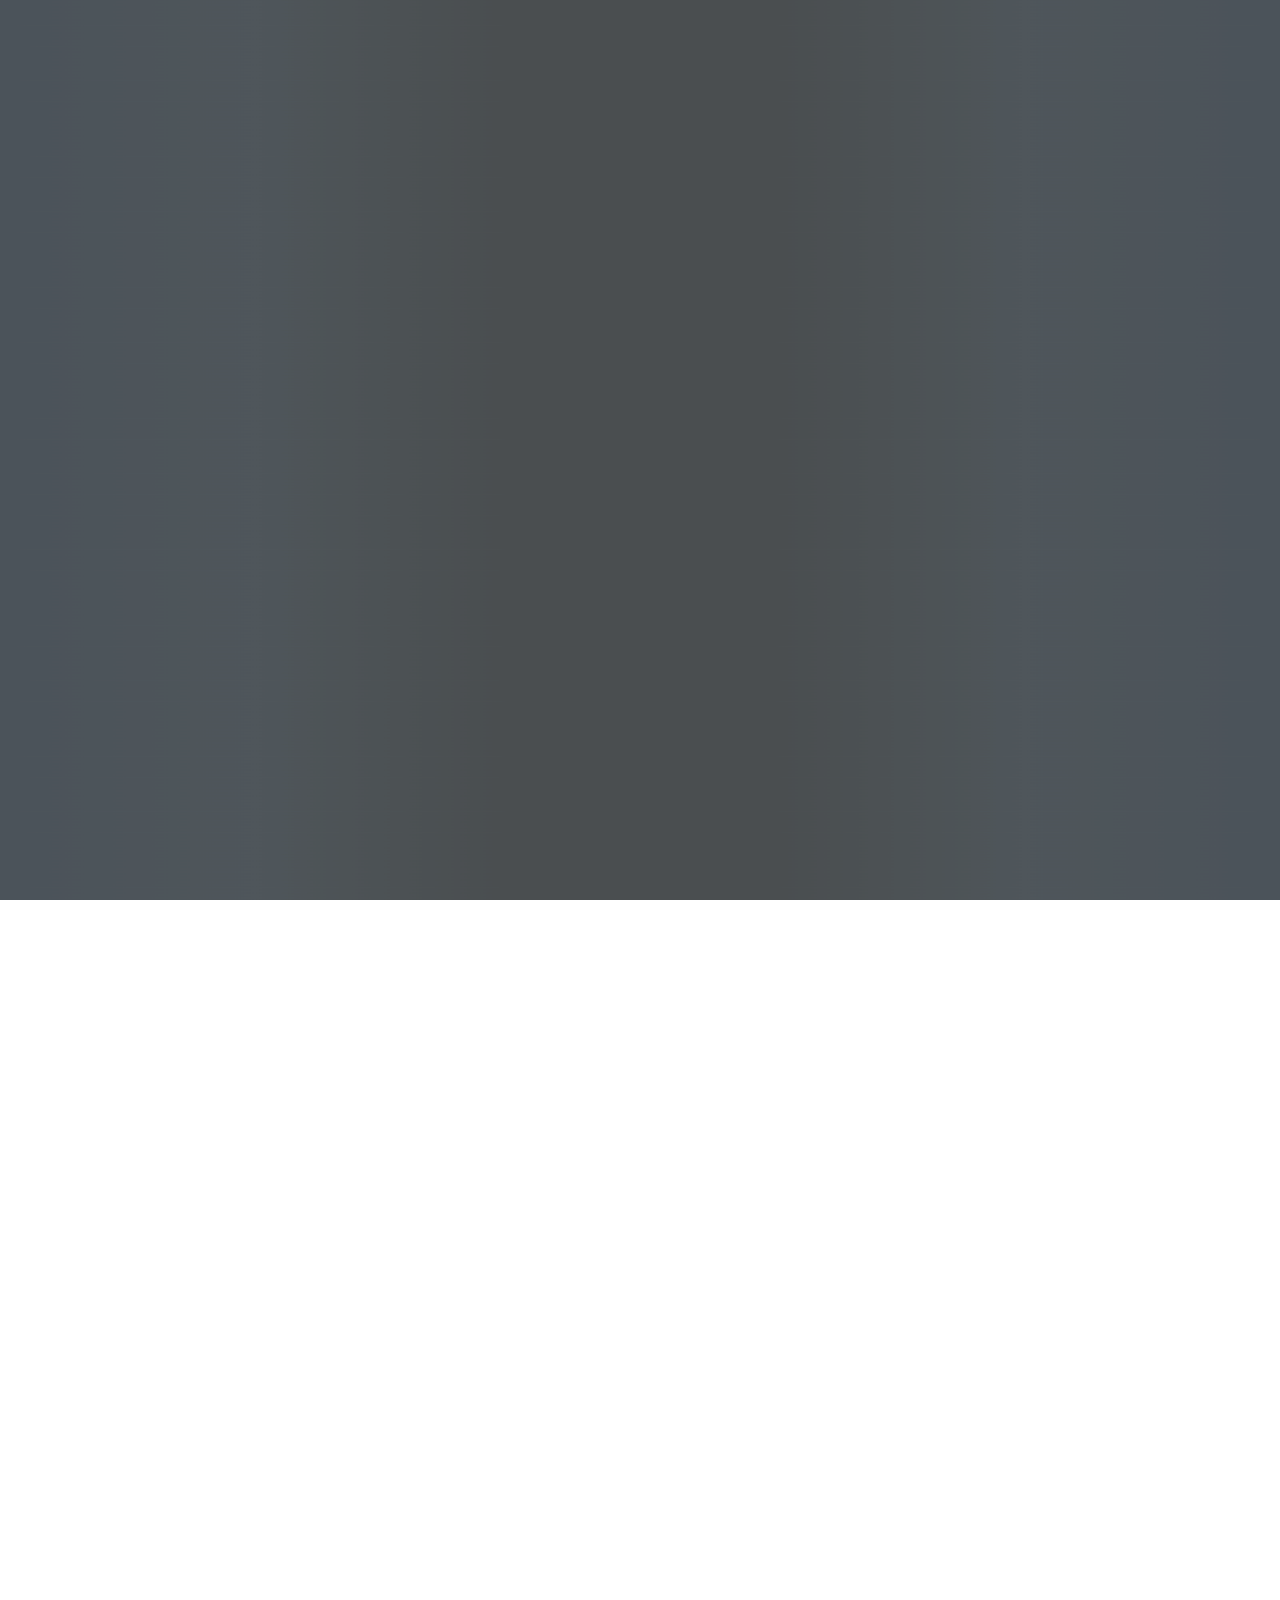
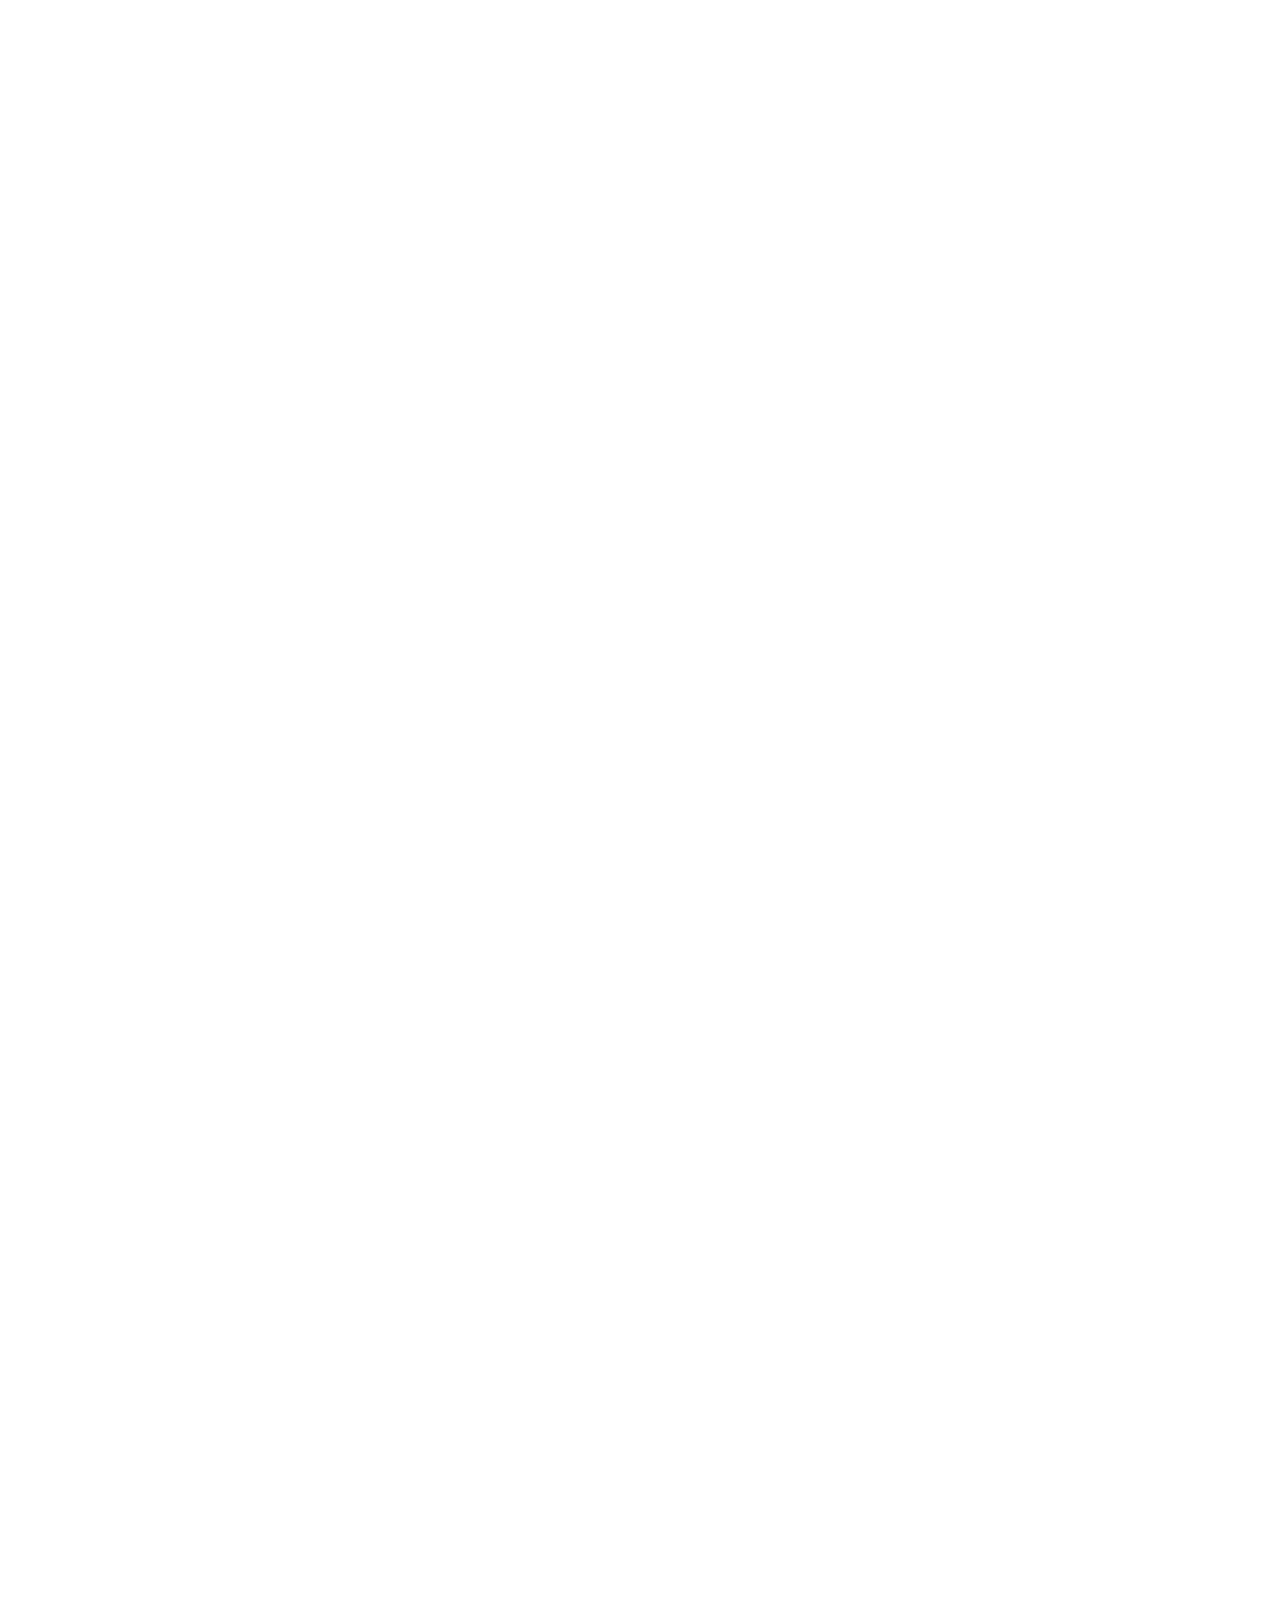
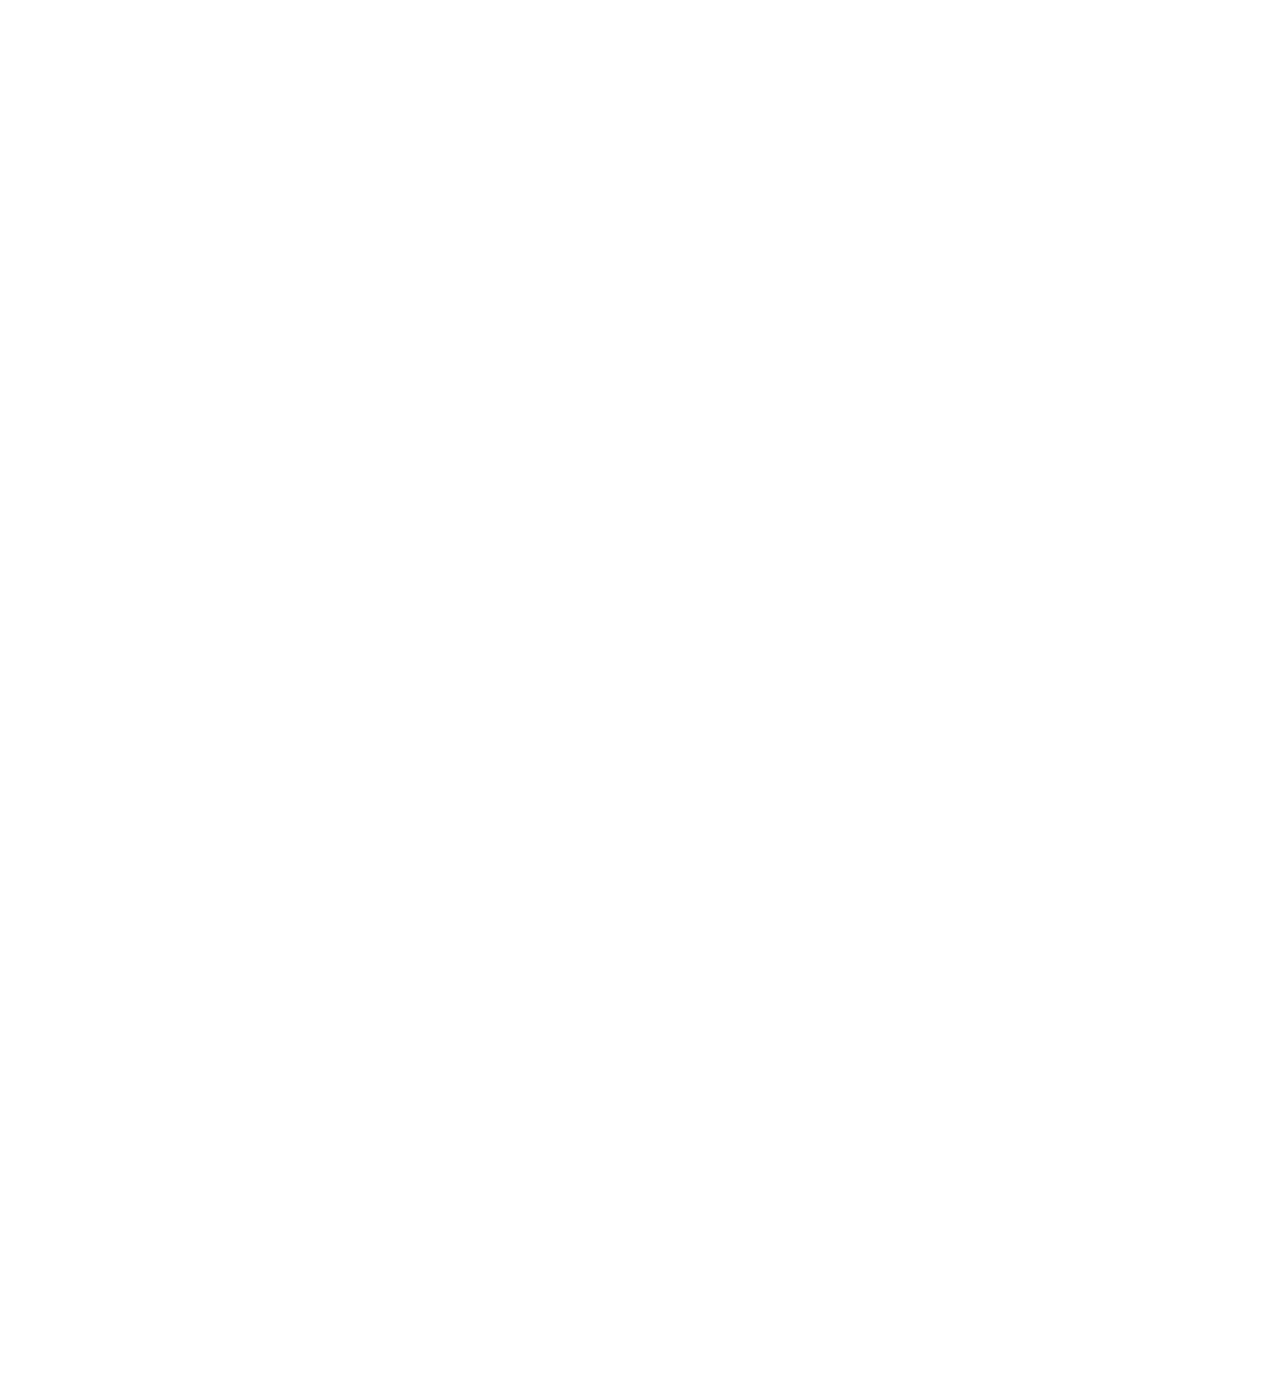
==== commit 37f5960a: "Update index.html" ====
--- a/index.html
+++ b/index.html
@@ -153,9 +153,9 @@
           <section>
             <div class="row">
 		<h2>Research Interests</h2>
-              <p style="font-size:0.9em">
+              <p style="font-size:1.5em">
 I am interested in researching how to use simulations to better understand the circumgalactic medium (CGM) and the processes that govern the galactic baryon cycle. Currently, I am a graduate student at Rutgers University working with Professor Alyson Brooks investigating the CGM around dwarf galaxies in the <a href="https://iopscience.iop.org/article/10.3847/1538-4357/ac0db6" target="_blank">MARVEL-ous Dwarfs</a> and the Marvelous Merians simulations. My long-term goals are to become an astronomy professor researching extragalactic astronomy and prioritizing inclusive STEM education. Here is a <a href="/DanielPiacitelli_CV.pdf"> link to my CV </a>.
-</p> <p style="font-size:0.9em">
+</p> <p style="font-size:1.5em">
 		      I received my B.S. in Astronomy and Physics, with a minor in Applied Mathematics from the University of Washington in 2022. During my time at the University of Washington, I contributed to multiple theoretical research projects studying the CGM. From investigating how the implementation of <a href="https://ui.adsabs.harvard.edu/abs/2022ApJ...935...69B/abstract" target="_blank">comsic ray physics affects the kinematics of the CGM</a> around Milky Way-like galaxies to  <a href="https://ui.adsabs.harvard.edu/abs/2022MNRAS.516.3049P/abstract" target="_blank">drawing predictions for the most promising CGM emission lines</a> to inform future observational programs on ground-based integral field units and proposed ultraviolet-sensitive space telescopes and working to better understand the <a href="https://ui.adsabs.harvard.edu/abs/2024arXiv240603553F/abstract" target="_blank">effect of temperature and density variations along a sightline</a> on the gas properties inferred from observations, I developed a strong passion for expanding our theoretical understanding of the CGM, that I have continued to pursue and nuture at Rutgers.      
               </p>
 		    <hr>
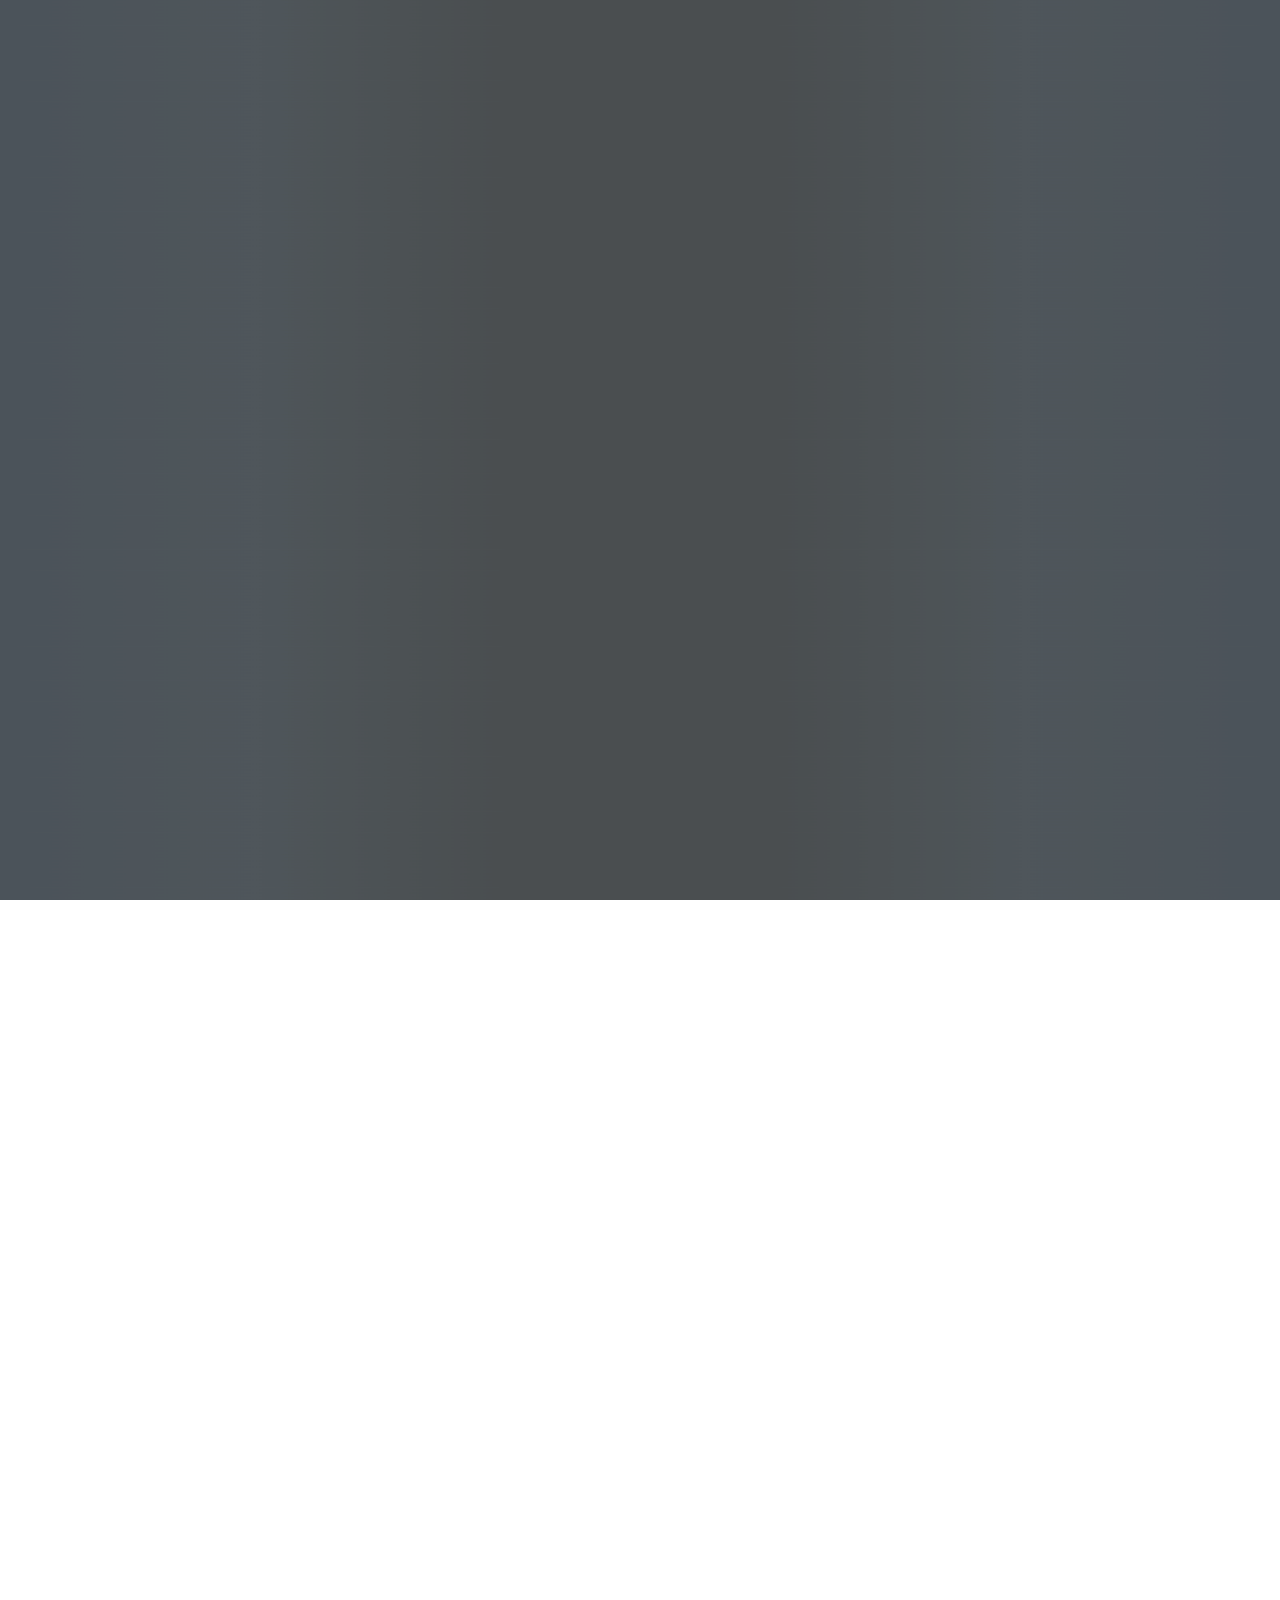
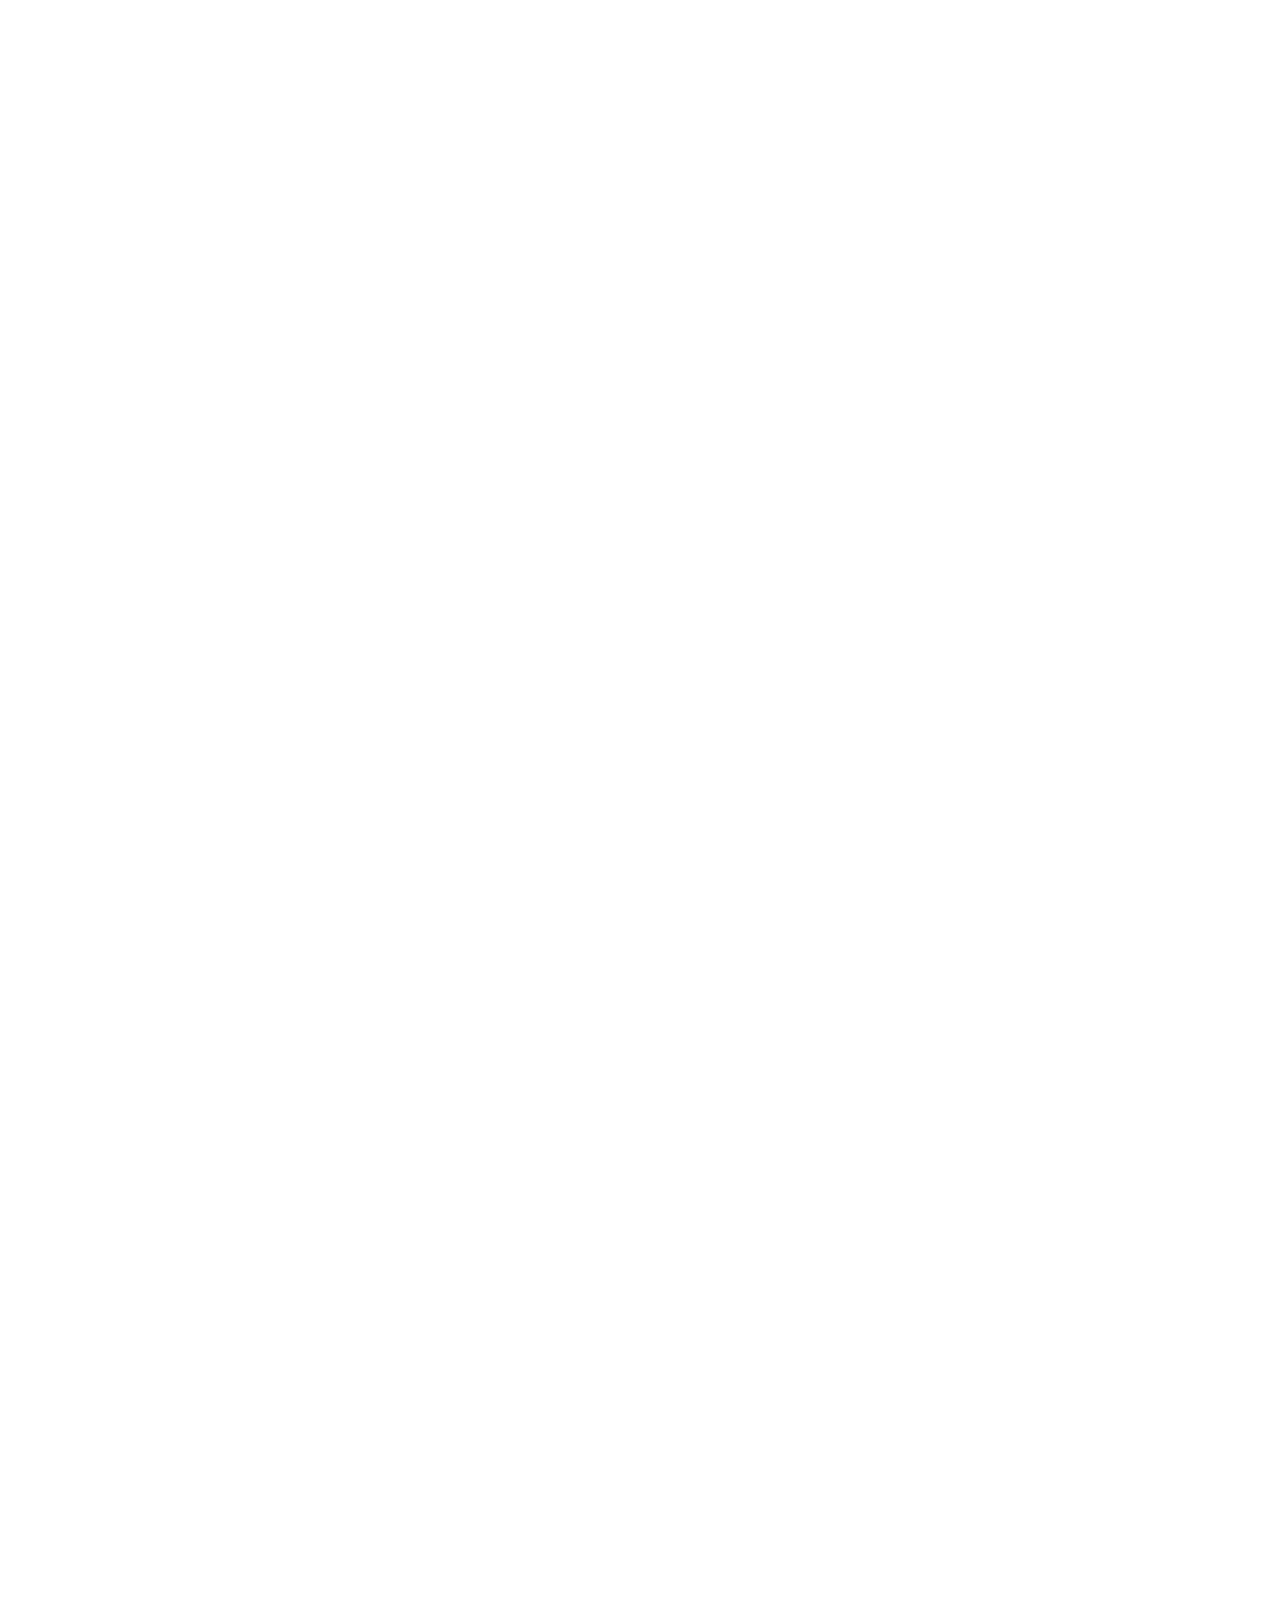
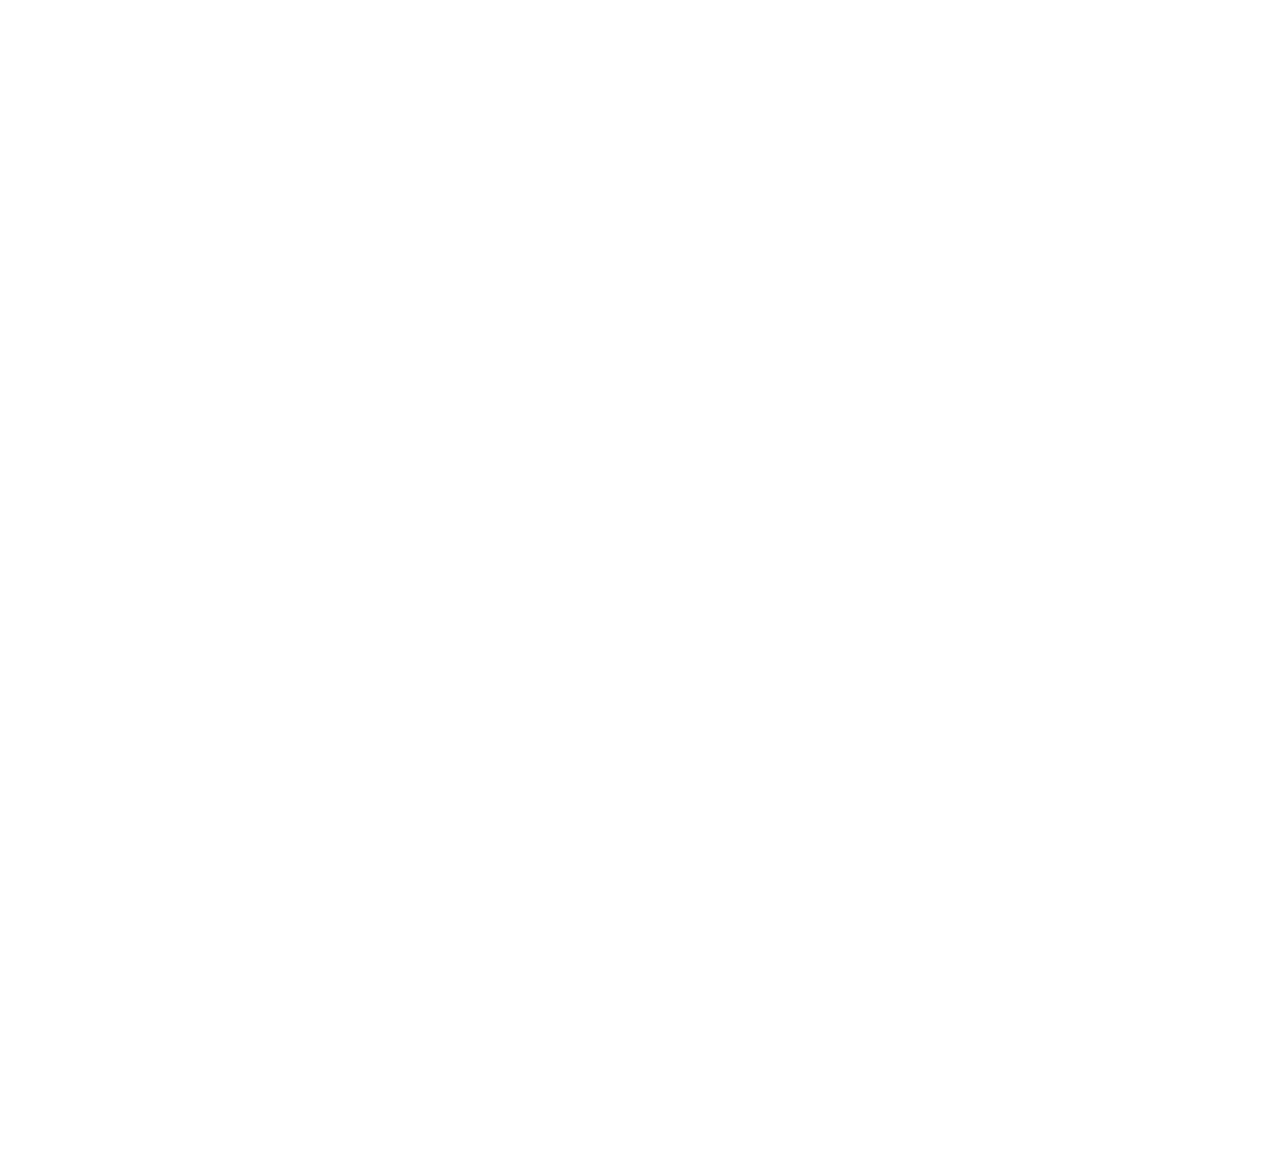
==== commit 6cdce4ef: "Update index.html" ====
--- a/index.html
+++ b/index.html
@@ -153,9 +153,9 @@
           <section>
             <div class="row">
 		<h2>Research Interests</h2>
-              <p style="font-size:1.5em">
-I am interested in researching how to use simulations to better understand the circumgalactic medium (CGM) and the processes that govern the galactic baryon cycle. Currently, I am a graduate student at Rutgers University working with Professor Alyson Brooks investigating the CGM around dwarf galaxies in the <a href="https://iopscience.iop.org/article/10.3847/1538-4357/ac0db6" target="_blank">MARVEL-ous Dwarfs</a> and the Marvelous Merians simulations. My long-term goals are to become an astronomy professor researching extragalactic astronomy and prioritizing inclusive STEM education. Here is a <a href="/DanielPiacitelli_CV.pdf"> link to my CV </a>.
-</p> <p style="font-size:1.5em">
+              <p style="font-size:1.0em">
+I am interested in researching how to use simulations to better understand the circumgalactic medium (CGM) and the processes that govern the galactic baryon cycle. Currently, I am a graduate student at Rutgers University working with Professor Alyson Brooks investigating the CGM around dwarf galaxies in the <a href="https://iopscience.iop.org/article/10.3847/1538-4357/ac0db6" target="_blank">MARVEL-ous Dwarfs (Munshi et al. 2021)</a> and the Marvelous Merians simulations. My long-term goals are to become an astronomy professor researching extragalactic astronomy and prioritizing inclusive STEM education. Here is a <a href="/DanielPiacitelli_CV.pdf"> link to my CV </a>.
+</p> <p style="font-size:1.0em">
 		      I received my B.S. in Astronomy and Physics, with a minor in Applied Mathematics from the University of Washington in 2022. During my time at the University of Washington, I contributed to multiple theoretical research projects studying the CGM. From investigating how the implementation of <a href="https://ui.adsabs.harvard.edu/abs/2022ApJ...935...69B/abstract" target="_blank">comsic ray physics affects the kinematics of the CGM</a> around Milky Way-like galaxies to  <a href="https://ui.adsabs.harvard.edu/abs/2022MNRAS.516.3049P/abstract" target="_blank">drawing predictions for the most promising CGM emission lines</a> to inform future observational programs on ground-based integral field units and proposed ultraviolet-sensitive space telescopes and working to better understand the <a href="https://ui.adsabs.harvard.edu/abs/2024arXiv240603553F/abstract" target="_blank">effect of temperature and density variations along a sightline</a> on the gas properties inferred from observations, I developed a strong passion for expanding our theoretical understanding of the CGM, that I have continued to pursue and nuture at Rutgers.      
               </p>
 		    <hr>
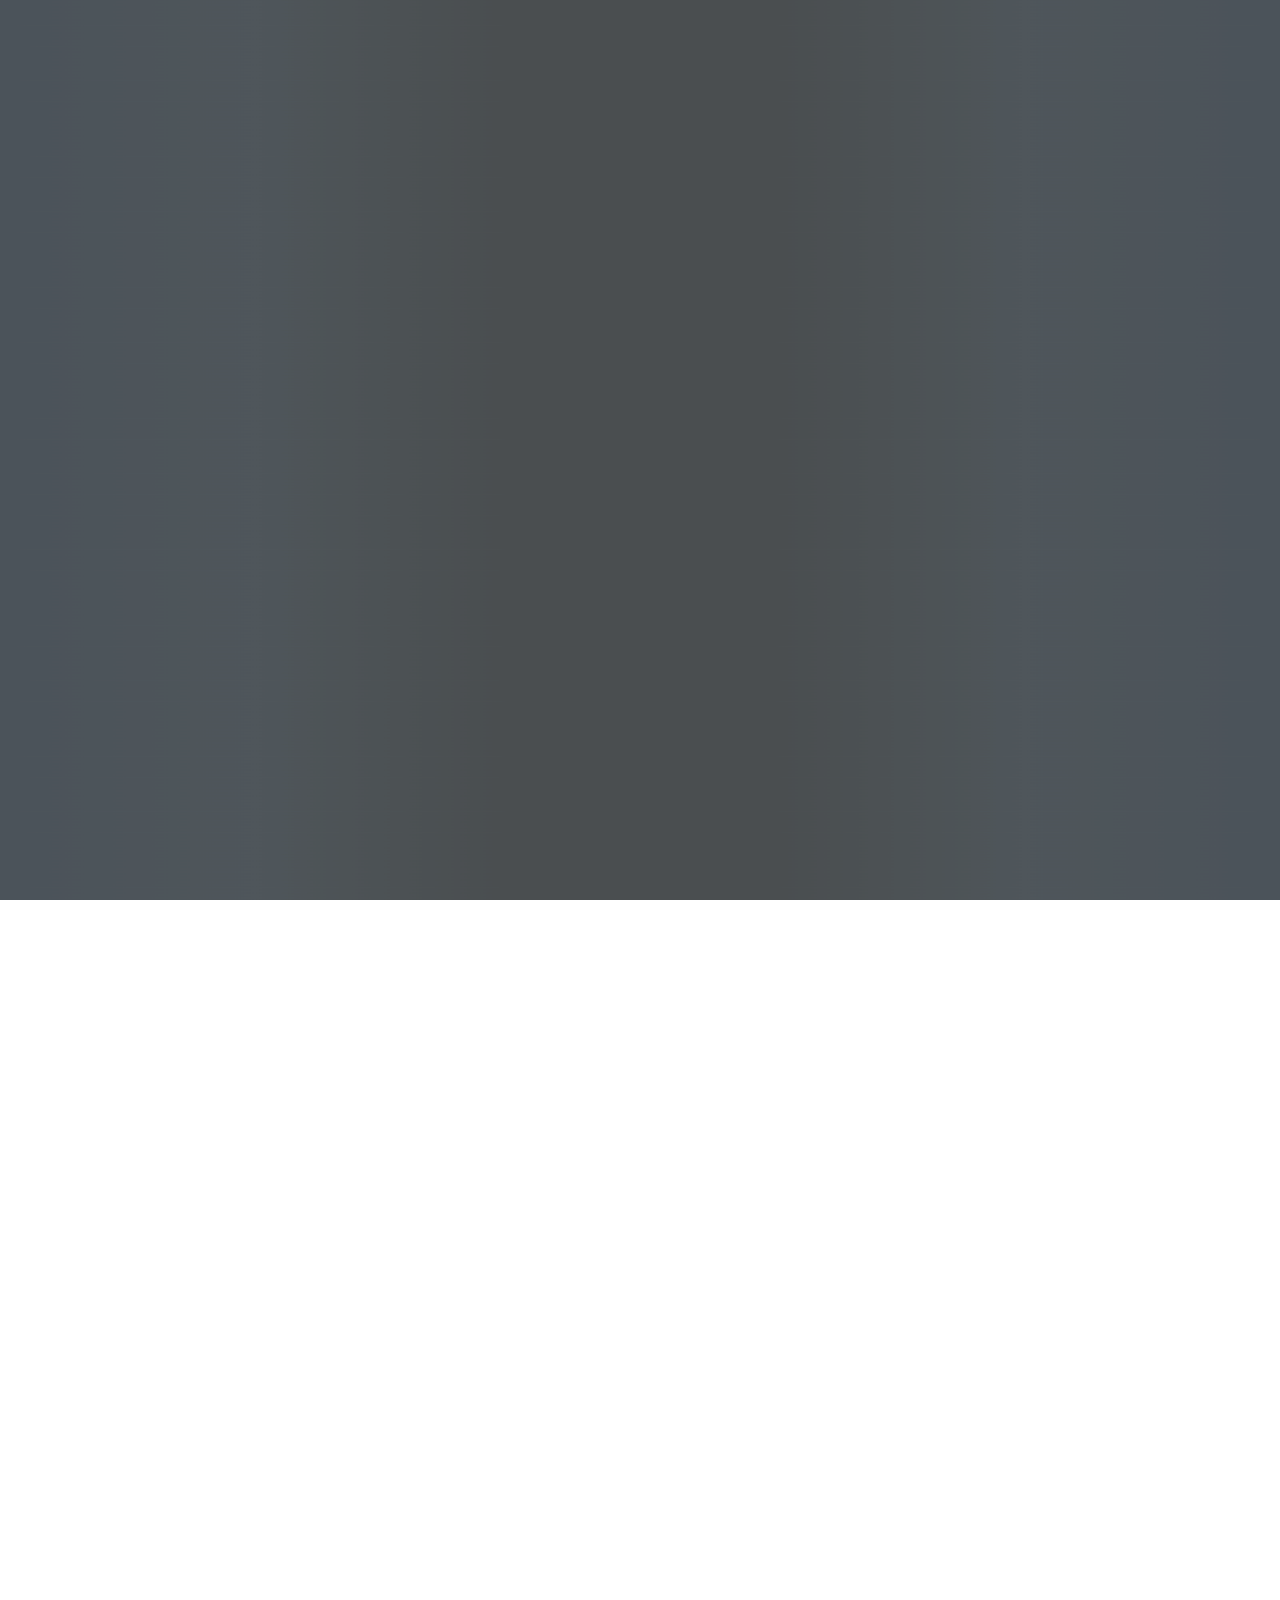
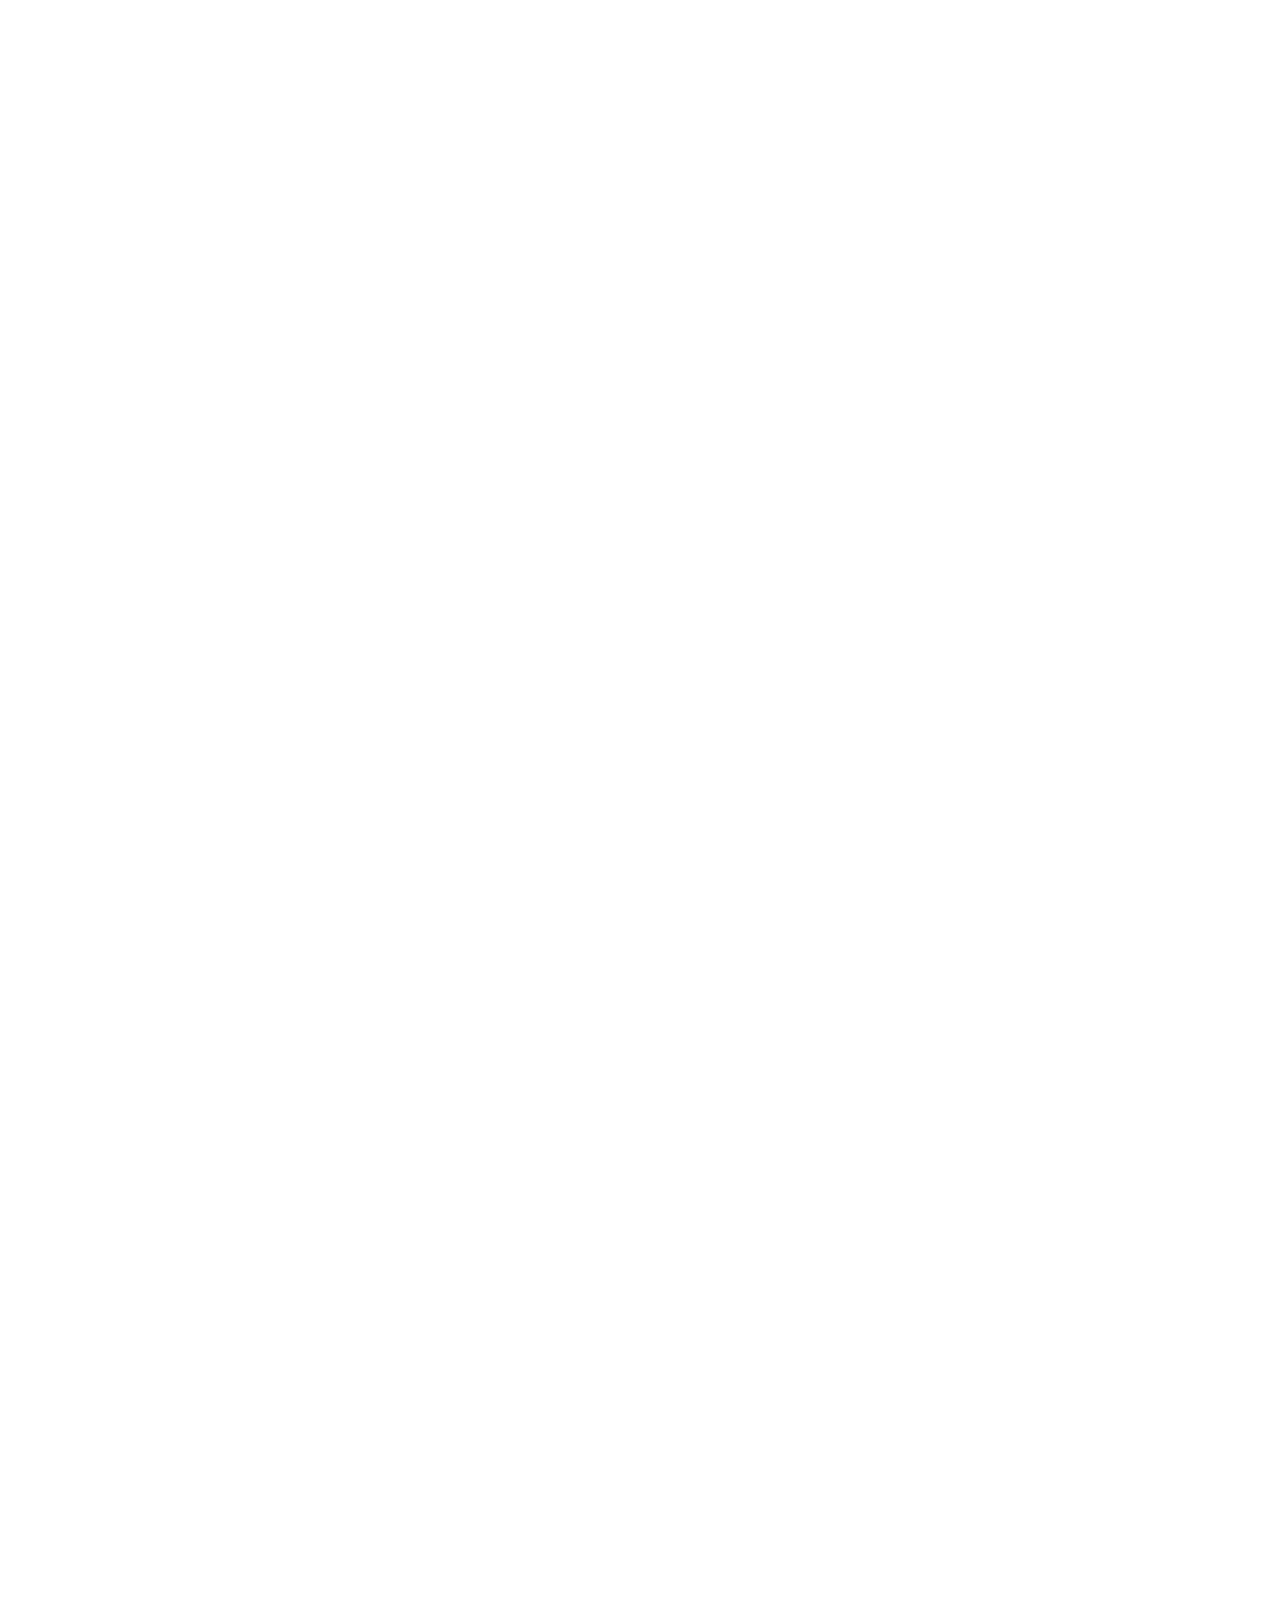
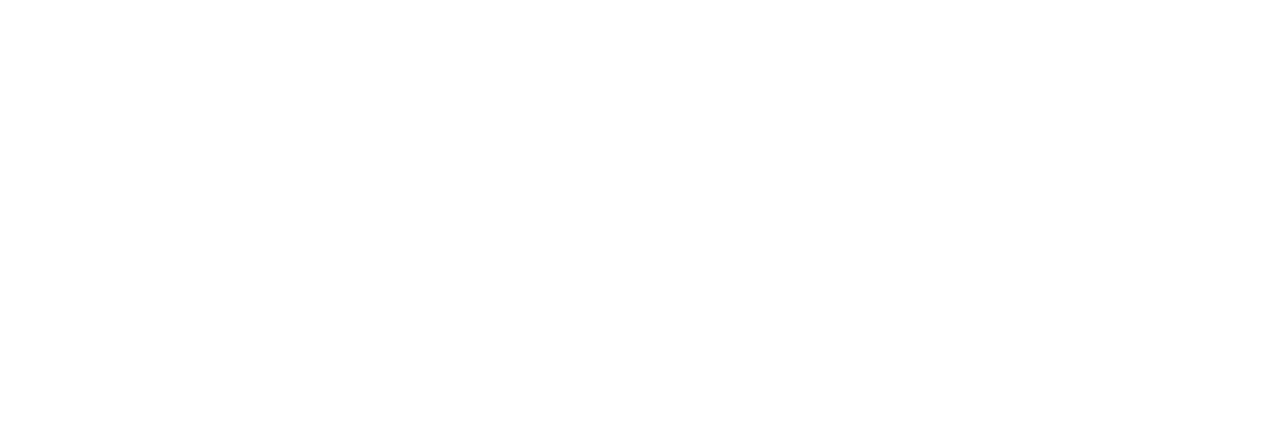
==== commit 364b9a78: "Update index.html" ====
--- a/index.html
+++ b/index.html
@@ -74,15 +74,15 @@
 	<header>
             <h2 style="font-size:1.1em">The "M+M" Sample: Circumgalactic Metal Distribution of Simulated Dwarf Galaxies </h2>
           </header>
-          <p style="font-size:1.0em">  Dwarf galaxies are uniquely sensitive to energetic feedback processes, given their shallow potential wells. Feedback mechanisms, such as supernovae (SNe), can eject metal-enriched material out of the galaxy and into the circumgalactic medium (CGM) or even beyond the halo entirely. Thus, <span style="font-weight:bold"> the CGM around dwarf galaxies and its metal content is likely to be a powerful tool in further understanding the evolution of low-mass galaxies and improving SN feedback models. </span>span> However, there is a limited pool of both observations and pertinent theoretical work analyzing the CGM around dwarf galaxies. To address this gap in current research, I utilize a sample of $\approx 50$ isolated simulated dwarf galaxies from the high-resolution, fully-cosmological Marvel-ous Dwarfs (Munshi et al. 2021) and Marvellous Merians simulations. I will show results assessing the agreement between synthetic column densities and observed values as well as investigating the metal content of the CGM around the simulated dwarf galaxies. Leveraging these conclusions, we will advance our understanding of how the CGM of dwarf galaxies can be used to better model low-mass halos and inform us of their evolution. In addition, this work provides theoretical benchmarks for future observations targeting the CGM around dwarf galaxies.  </p>
+          <p style="font-size:1.0em">  Dwarf galaxies are uniquely sensitive to energetic feedback processes, given their shallow potential wells. Feedback mechanisms, such as supernovae (SNe), can eject metal-enriched material out of the galaxy and into the circumgalactic medium (CGM) or even beyond the halo entirely. Thus, <span style="font-weight:bold"> the CGM around dwarf galaxies and its metal content is likely to be a powerful tool in further understanding the evolution of low-mass galaxies and improving SN feedback models. </span> However, there is a limited pool of both observations and pertinent theoretical work analyzing the CGM around dwarf galaxies. To address this gap in current research, I utilize a sample of 64 isolated simulated dwarf galaxies from the high-resolution, fully-cosmological Marvel-ous Dwarfs (Munshi et al. 2021) and Marvellous Merians simulations. I investigate the agreement between synthetic column densities and observed values as well as the metal content and temperature composition of the CGM around the simulated dwarf galaxies. Leveraging these conclusions, we hope to advance our understanding of how the CGM of dwarf galaxies can be used to better model low-mass halos and inform us of their evolution. In addition, this work provides theoretical benchmarks for future observations targeting the CGM around dwarf galaxies.  </p>
           <section></section>
         </article>
         <article id="pubs" class="panel">
           <header>
-            <h1>Past Work</h1>
-
+            <h1>Past Work -- Under construction</h1>
+</header>
 <hr>
-         
+         <header>
           <h2>Absorption-based CGM line emission estimates</h2>
 		   </header>
           <section>
@@ -95,25 +95,26 @@
                   >(MNRAS 2023)</a> </b>
               </p>
 		    <p style="font-size:0.9em">
-             By determining the expected emissivity of the CGM in various ultraviolet and optical spectral lines, I sought to inform predictions for proposed observational instruments, such as the UV-sensitive imager Maratus, and observational programs on instruments like the ground-based spectrograph Keck Cosmic Web Imager (KCWI). First, I compiled atomic data, like collision strengths and fractions of spontaneous transitions, from databases such as CHIANTI (Del Zanna et al. 2021). I then built a Python function that calculates a spectral line’s estimated intensity (see figure below) using these atomic values, an ion’s fractional abundance generated by the spectral synthesis code, Cloudy version c17.02 (Ferland et al. 2017), and a model of the CGM’s temperature and density distribution. I found the emission lines [O III] 5007 Å and [N II] 6583 Å, while faint, may be within detection limits of KCWI, and O VI 1032, 1038 Å would be detectable with a 1-meter space telescope. In addition to being feasibly detected, measuring these lines would provide insightful constraints on the density and thermal state of the CGM. 
-              </p>
-              <img
+<!--              By determining the expected emissivity of the CGM in various ultraviolet and optical spectral lines, I sought to inform predictions for proposed observational instruments, such as the UV-sensitive imager Maratus, and observational programs on instruments like the ground-based spectrograph Keck Cosmic Web Imager (KCWI). First, I compiled atomic data, like collision strengths and fractions of spontaneous transitions, from databases such as CHIANTI (Del Zanna et al. 2021). I then built a Python function that calculates a spectral line’s estimated intensity (see figure below) using these atomic values, an ion’s fractional abundance generated by the spectral synthesis code, Cloudy version c17.02 (Ferland et al. 2017), and a model of the CGM’s temperature and density distribution. I found the emission lines [O III] 5007 Å and [N II] 6583 Å, while faint, may be within detection limits of KCWI, and O VI 1032, 1038 Å would be detectable with a 1-meter space telescope. In addition to being feasibly detected, measuring these lines would provide insightful constraints on the density and thermal state of the CGM.  -->
+              </p>
+<!--               <img
                 src="images/PiacitelSolhaug22_Fig5.png"
                 alt=""
                 width="100%"
                 height="120%"
-              />
+              /> -->
             </div>
           </section>
 		<hr>
 <header>
             <h1>Past Work -- Co-Authorship</h1>
-
+</header>
 <hr>
 
 
-		
+		<header>
           	<h2>Signatures of density fluctuations in CGM absorption</h2>
+		</header>
           <section>
             <div class="row">
 		<p class="apa-reference" style="font-size:0.8em">
@@ -121,8 +122,16 @@
                 Mcquinn, M. “...” <a href="https://academic.oup.com/mnras/article/516/2/3049/6675811" target="_blank"
                   >(2024)</a> 
               </p>
+
+
+		    <p class="apa-reference" style="font-size:0.8em">
+                <span style="font-weight:500;color:#000000">Piacitelli, D. </span>, Solhaug, E., Faerman, Y., &
+                Mcquinn, M. “Absorption-based Circumgalactic Medium Line
+                Emission Estimates” <b> <a href="https://academic.oup.com/mnras/article/516/2/3049/6675811" target="_blank"
+                  >(MNRAS 2023)</a> </b>
+              </p>
               <p style="font-size:0.9em">
- We aimed to better understand the effect of temperature and density variations along a sightline on the gas properties inferred from observations. This research is pertinent for CGM research as models for photoionization are used to translate ion column densities measured from absorption lines to the density and ionization state of the absorbing gas. While these models have greatly informed our perspective of the CGM, they often rely on assuming the absorbing gas exists at a single temperature and density, which does not account for the effects of turbulent or mixing gas. Thus, more realistic photoionization models are required to better constrain CGM properties. For this project, I used models of gas density and temperature to explore physical scenarios likely to be present in the CGM, for instance, gas that is mixing, turbulent, or cooling. I then used Cloudy to calculate the ion abundances for each scenario and compared our results to observations to understand the effect of these distributions. 
+<!--  We aimed to better understand the effect of temperature and density variations along a sightline on the gas properties inferred from observations. This research is pertinent for CGM research as models for photoionization are used to translate ion column densities measured from absorption lines to the density and ionization state of the absorbing gas. While these models have greatly informed our perspective of the CGM, they often rely on assuming the absorbing gas exists at a single temperature and density, which does not account for the effects of turbulent or mixing gas. Thus, more realistic photoionization models are required to better constrain CGM properties. For this project, I used models of gas density and temperature to explore physical scenarios likely to be present in the CGM, for instance, gas that is mixing, turbulent, or cooling. I then used Cloudy to calculate the ion abundances for each scenario and compared our results to observations to understand the effect of these distributions.  -->
               </p>
  	</div>
           </section>
@@ -131,17 +140,16 @@
             <h2> The Impact of Cosmic Rays on the Kinematics of the CGM</h2>
             <section>
 		<div class="row">
-		 <p class="apa-reference" style="font-size:0.8em">
+<!-- 		 <p class="apa-reference" style="font-size:0.8em">
                 Butsky, I., Werk, J., Tchernyshyov, K., Fielding, D., Breneman,
                 J., <span style="font-weight:bold"> <span style="color:#71B48D">Piacitelli, D.</span> </span>, Quinn, T., Sanchez, N.,
                 Cruz, A., Hummels, C., et al., “The Impact of Cosmic Rays on the
                 Kinematics of the Circumgalactic Medium,” <b> <a href="https://iopscience.iop.org/article/10.3847/1538-4357/ac7ebd/meta#:~:text=Consistent%20with%20previous%20studies%2C%20we,simulations%20run%20without%20cosmic%20rays." target="_blank"
                   >(ApJ 2022)</a> </b>
-              </p>
-              <p style="font-size:0.9em">
+              </p> -->
+<!--               <p style="font-size:0.9em">
 I utilized novel synthetic spectroscopy techniquesto determine column densities and velocity distributions of various ions within the Patient0 galaxy simulation and a second Patient0 iteration with CR physics implemented. Extracting this data using Python-based, observer-developed Voigt profile fitting tools (linetools, pyigm, veeper), I was able to directly compare spectral line properties in our simulation to observations in the COS-Halos survey. With this approach, we demonstrated the implementation of CRs produced O VI and Si III kinematic structures and absorption feature widths in better agreement with observations.
-              </p>
-
+              </p> -->
             </div>
           </section>
         </article>
@@ -154,14 +162,15 @@
             <div class="row">
 		<h2>Research Interests</h2>
               <p style="font-size:1.0em">
-I am interested in researching how to use simulations to better understand the circumgalactic medium (CGM) and the processes that govern the galactic baryon cycle. Currently, I am a graduate student at Rutgers University working with Professor Alyson Brooks investigating the CGM around dwarf galaxies in the <a href="https://iopscience.iop.org/article/10.3847/1538-4357/ac0db6" target="_blank">MARVEL-ous Dwarfs (Munshi et al. 2021)</a> and the Marvelous Merians simulations. My long-term goals are to become an astronomy professor researching extragalactic astronomy and prioritizing inclusive STEM education. Here is a <a href="/DanielPiacitelli_CV.pdf"> link to my CV </a>.
+I am interested in researching how to use simulations to better understand the circumgalactic medium (CGM) and the processes that govern the galactic baryon cycle. Currently, I am a graduate student at Rutgers University working with Professor Alyson Brooks investigating the CGM around dwarf galaxies in the <a href="https://iopscience.iop.org/article/10.3847/1538-4357/ac0db6" target="_blank">MARVEL-ous Dwarfs (Munshi et al. 2021)</a> and the Marvelous Merians simulations. Here is a <a href="/DanielPiacitelli_CV.pdf"> link to my CV </a>.
 </p> <p style="font-size:1.0em">
 		      I received my B.S. in Astronomy and Physics, with a minor in Applied Mathematics from the University of Washington in 2022. During my time at the University of Washington, I contributed to multiple theoretical research projects studying the CGM. From investigating how the implementation of <a href="https://ui.adsabs.harvard.edu/abs/2022ApJ...935...69B/abstract" target="_blank">comsic ray physics affects the kinematics of the CGM</a> around Milky Way-like galaxies to  <a href="https://ui.adsabs.harvard.edu/abs/2022MNRAS.516.3049P/abstract" target="_blank">drawing predictions for the most promising CGM emission lines</a> to inform future observational programs on ground-based integral field units and proposed ultraviolet-sensitive space telescopes and working to better understand the <a href="https://ui.adsabs.harvard.edu/abs/2024arXiv240603553F/abstract" target="_blank">effect of temperature and density variations along a sightline</a> on the gas properties inferred from observations, I developed a strong passion for expanding our theoretical understanding of the CGM, that I have continued to pursue and nuture at Rutgers.      
               </p>
 		    <hr>
 		    <h2>Non-Academic</h2>
               <p style="font-size:0.9em">
-                Beyond of research, I am passionate about Diversity, Equity, and Inclusion (D.E.I) efforts and mentoring. At the University of Washington (UW), I volunteered as an <a href="https://www.washington.edu/undergradresearch/students/urls/#:~:text=Undergraduate%20Research%20Leaders%20(URLs)%20are,their%20experiences%20with%20other%20undergraduates." target="_blank">Undergraduate Research Leader</a> and worked to motivate my peers across disciplines to participate in research, along with helping facilitate the UW Undergraduate Research Symposium. I also led the Physical Sciences Curriculum team within <a href="https://www.linkedin.com/company/synbio-for-everyone" target="_blank">Synbio for Everyone</a>—a UW-student organization aiming to improve accessibility and reduce equity gaps in STEM education. Moving forward, I hope to incorporate D.E.I work in each stage of my academic journey, which I have done thus far at Rutgers University as the current treasurer of the organization <a href="https://www.physics.rutgers.edu/rumipa/#:~:text=The%20Rutgers%20Minorities%20in%20Physics,and%20marginalized%2C%20either%20in%20the" target="_blank">Rutgers University Minorities in Physics and Astronomy</a> and through public outreach events. I am also an active <a href="https://honorscollege.rutgers.edu/academics/professional-development/graduate-mentor-fellows" target="_blank">Rutgers Honors College Graduate Student Mentor</a>.
+                Beyond of research, I am passionate about Diversity, Equity, and Inclusion (D.E.I) efforts and mentoring. At Rutgers University, I am actively involved in the organization <a href="https://www.physics.rutgers.edu/rumipa/#:~:text=The%20Rutgers%20Minorities%20in%20Physics,and%20marginalized%2C%20either%20in%20the" target="_blank">Rutgers University Minorities in Physics and Astronomy</a> and public science outreach events to local high schools. I am also an active <a href="https://honorscollege.rutgers.edu/academics/professional-development/graduate-mentor-fellows" target="_blank">Rutgers Honors College Graduate Student Mentor</a>. Lastly, I am currently on the American Astronomical Society Graduate Admissions Taskforce where I, along with other graduate students and professors, are working to collect data to offer suggestions on how to alleviate the issues arising from the ever growing  numbers of students applying to graduate school in astronomy and astrophysics and the resultant decreasing success rate of applications.
+	At the University of Washington (UW), I volunteered as an <a href="https://www.washington.edu/undergradresearch/students/urls/#:~:text=Undergraduate%20Research%20Leaders%20(URLs)%20are,their%20experiences%20with%20other%20undergraduates." target="_blank">Undergraduate Research Leader</a> and worked to motivate my peers across disciplines to participate in research, along with helping facilitate the UW Undergraduate Research Symposium. I also led the Physical Sciences Curriculum team within <a href="https://www.linkedin.com/company/synbio-for-everyone" target="_blank">Synbio for Everyone</a>—a UW-student organization aiming to improve accessibility and reduce equity gaps in STEM education. 
               </p>
              
             </div>
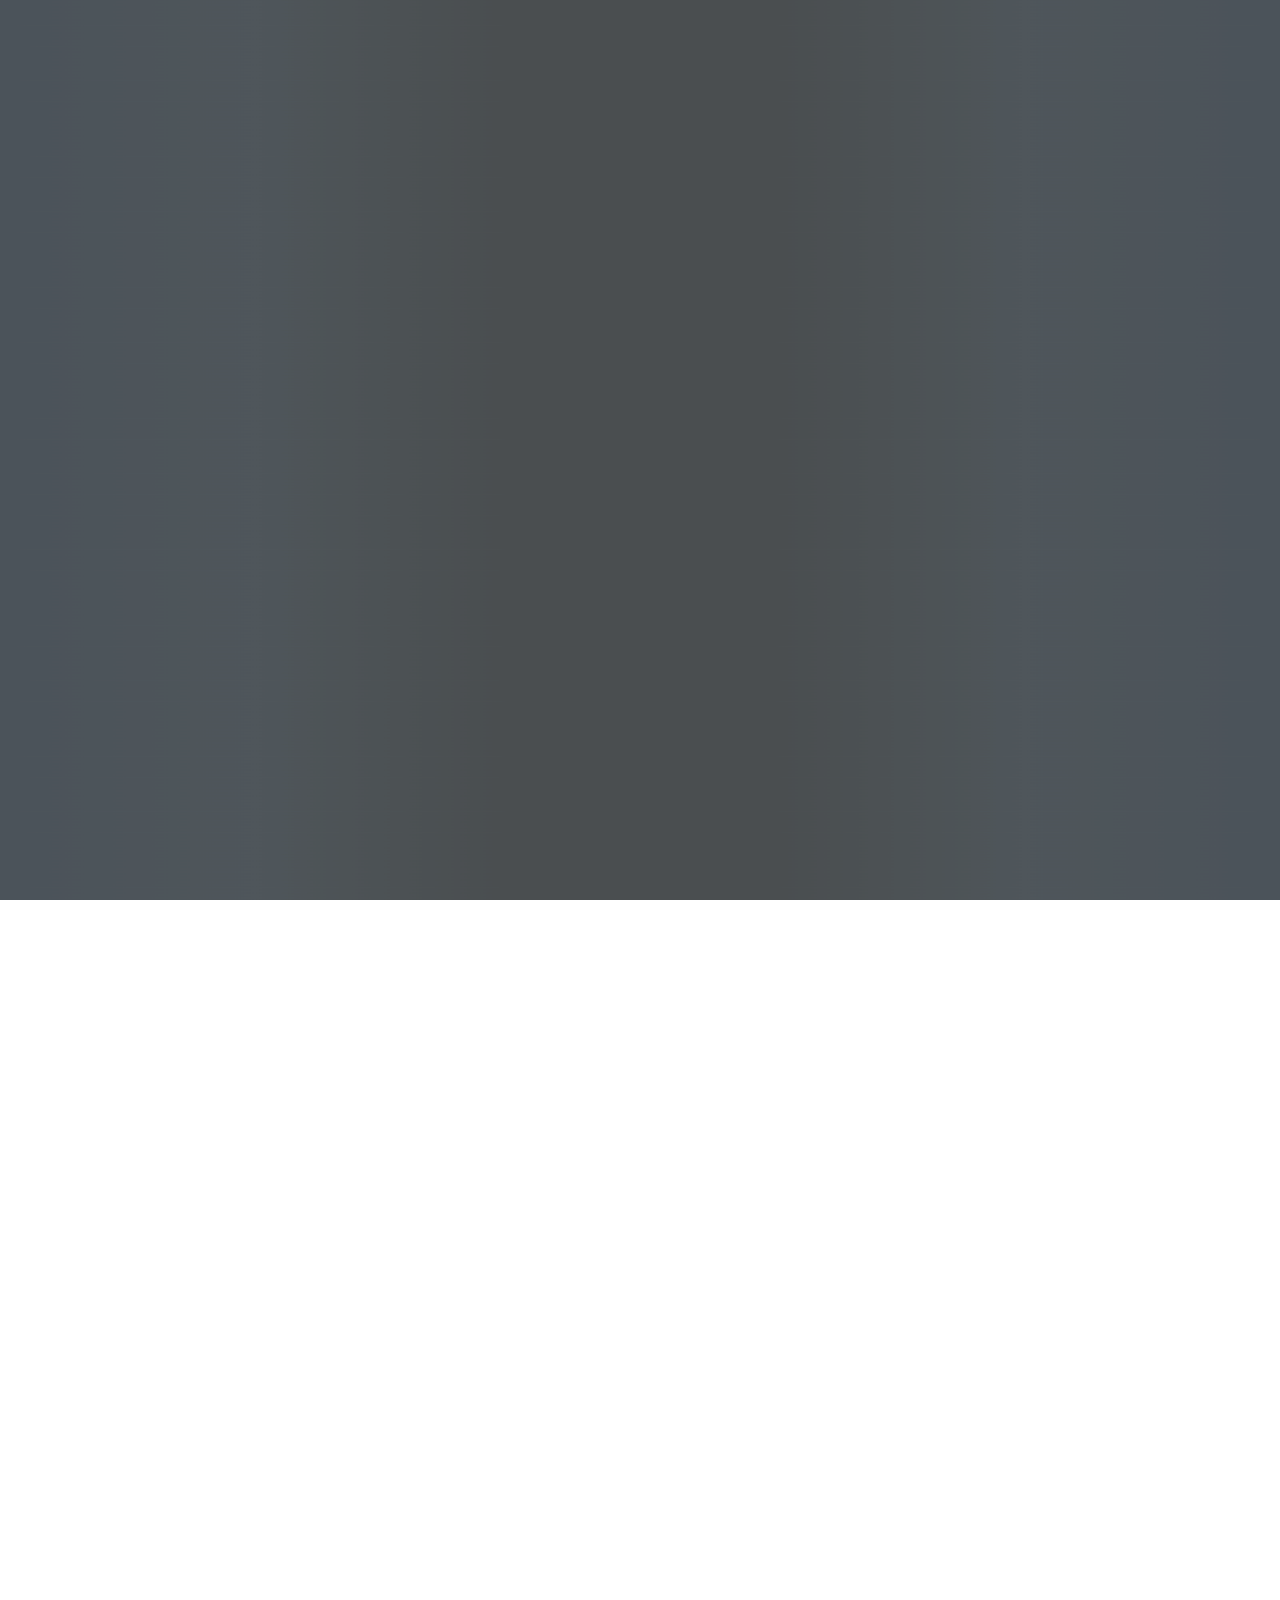
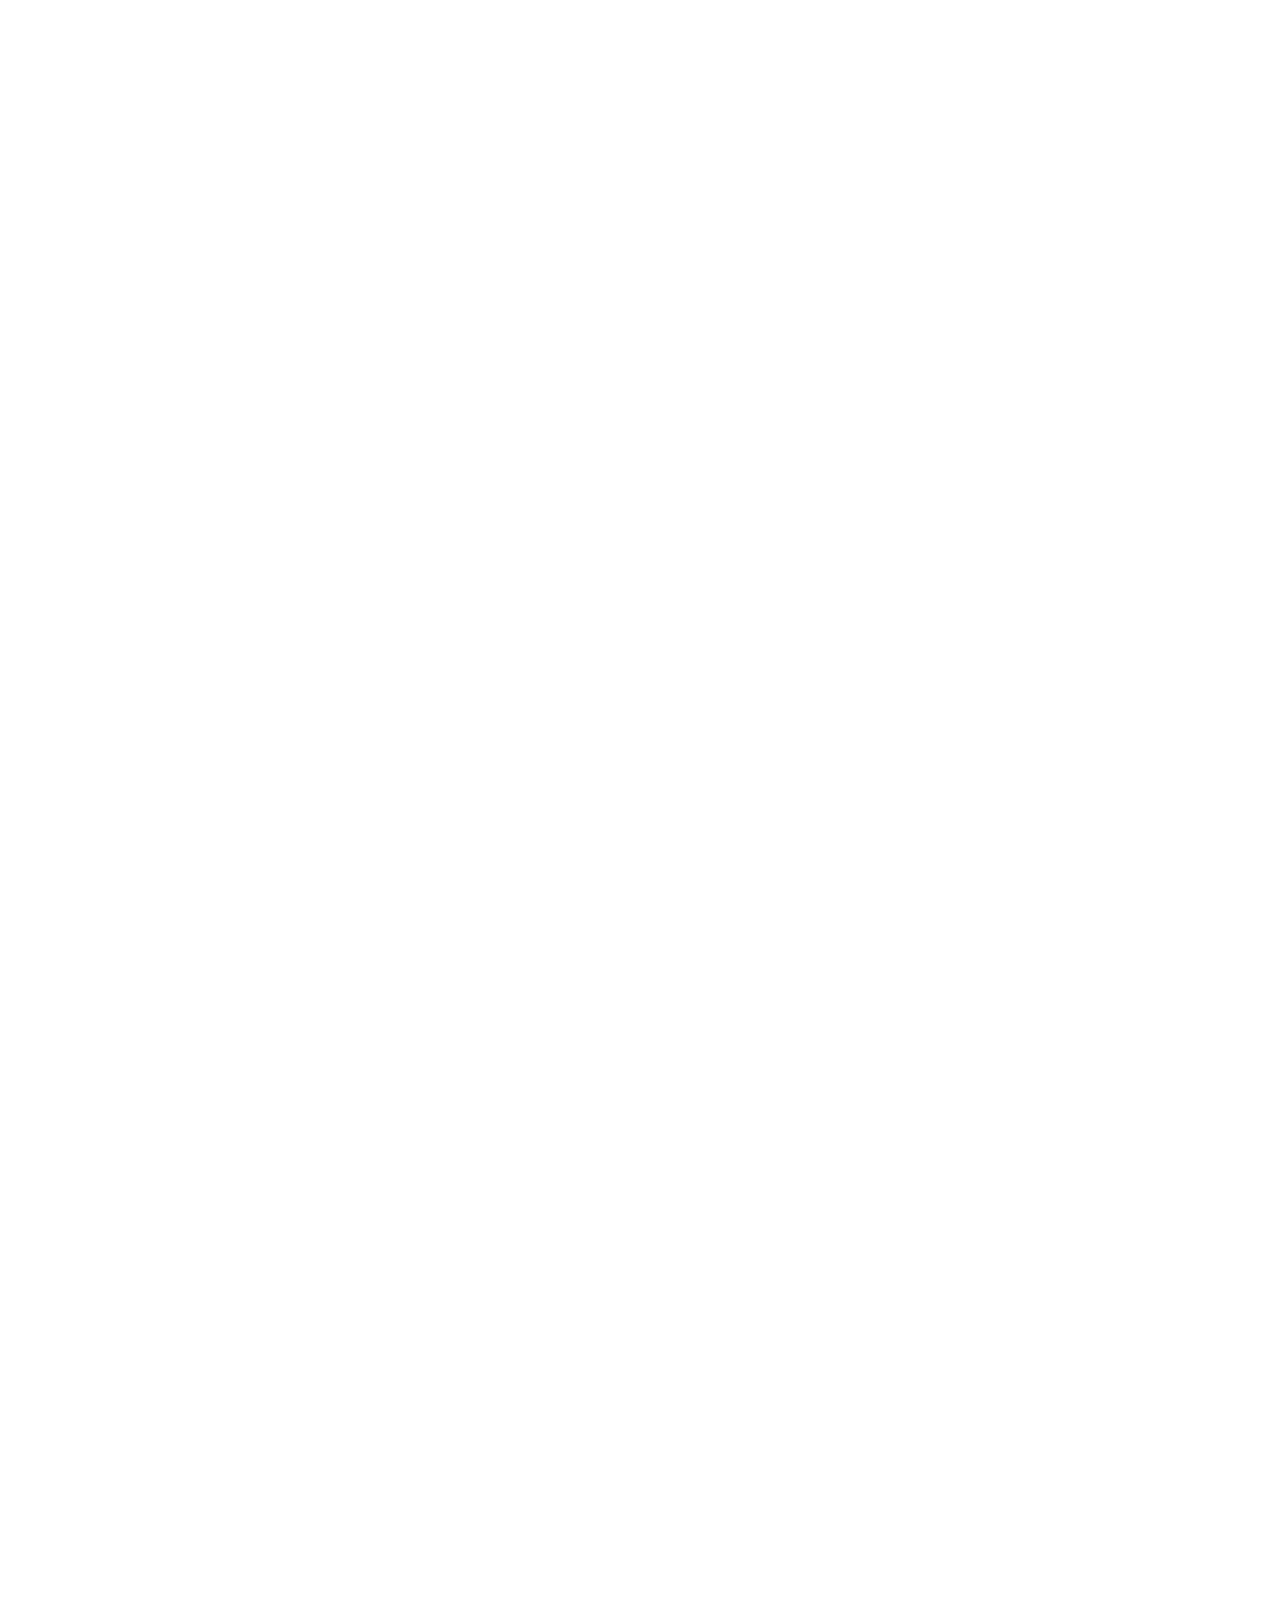
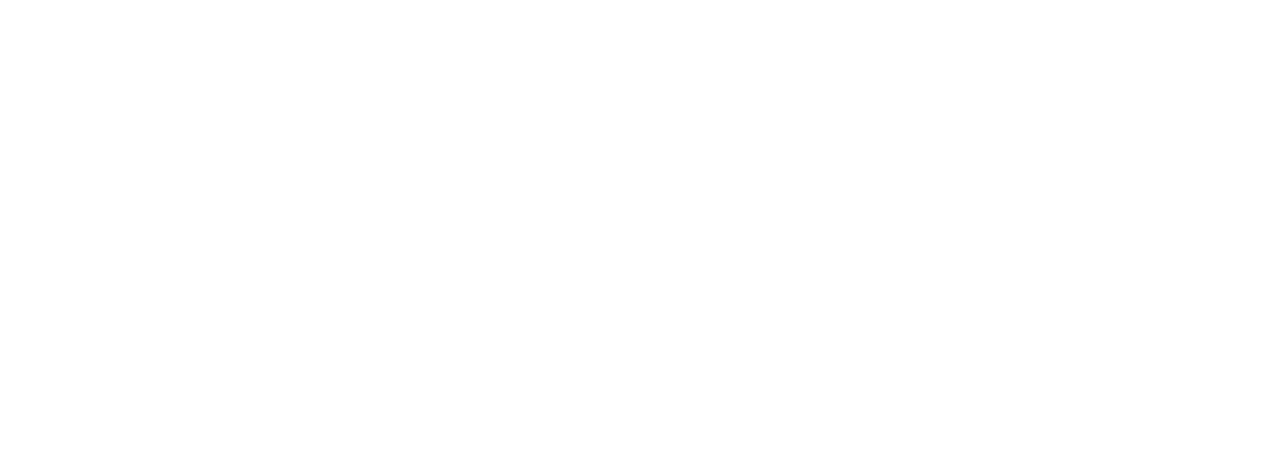
==== commit 2222a06d: "Update index.html" ====
--- a/index.html
+++ b/index.html
@@ -79,7 +79,7 @@
         </article>
         <article id="pubs" class="panel">
           <header>
-            <h1>Past Work -- Under construction</h1>
+            <h1>Past Work</h1>
 </header>
 <hr>
          <header>
@@ -118,18 +118,13 @@
           <section>
             <div class="row">
 		<p class="apa-reference" style="font-size:0.8em">
-                Faerman, Y., <span style="font-weight:bold"> <span style="color:#71B48D">Piacitelli, D.</span> </span>, &
-                Mcquinn, M. “...” <a href="https://academic.oup.com/mnras/article/516/2/3049/6675811" target="_blank"
+                Faerman, Y., <span style="font-weight:500;color:#000000">Piacitelli, D.</span>, &
+                Mcquinn, M., & Werk, J., “The Signatures of Density Fluctuations and Mixing Gas in Circumgalactic Absorption Systems.” <a href="https://ui.adsabs.harvard.edu/abs/2024arXiv240603553F/abstract" target="_blank"
                   >(2024)</a> 
               </p>
 
 
-		    <p class="apa-reference" style="font-size:0.8em">
-                <span style="font-weight:500;color:#000000">Piacitelli, D. </span>, Solhaug, E., Faerman, Y., &
-                Mcquinn, M. “Absorption-based Circumgalactic Medium Line
-                Emission Estimates” <b> <a href="https://academic.oup.com/mnras/article/516/2/3049/6675811" target="_blank"
-                  >(MNRAS 2023)</a> </b>
-              </p>
+		   
               <p style="font-size:0.9em">
 <!--  We aimed to better understand the effect of temperature and density variations along a sightline on the gas properties inferred from observations. This research is pertinent for CGM research as models for photoionization are used to translate ion column densities measured from absorption lines to the density and ionization state of the absorbing gas. While these models have greatly informed our perspective of the CGM, they often rely on assuming the absorbing gas exists at a single temperature and density, which does not account for the effects of turbulent or mixing gas. Thus, more realistic photoionization models are required to better constrain CGM properties. For this project, I used models of gas density and temperature to explore physical scenarios likely to be present in the CGM, for instance, gas that is mixing, turbulent, or cooling. I then used Cloudy to calculate the ion abundances for each scenario and compared our results to observations to understand the effect of these distributions.  -->
               </p>
@@ -140,13 +135,13 @@
             <h2> The Impact of Cosmic Rays on the Kinematics of the CGM</h2>
             <section>
 		<div class="row">
-<!-- 		 <p class="apa-reference" style="font-size:0.8em">
+		 <p class="apa-reference" style="font-size:0.8em">
                 Butsky, I., Werk, J., Tchernyshyov, K., Fielding, D., Breneman,
-                J., <span style="font-weight:bold"> <span style="color:#71B48D">Piacitelli, D.</span> </span>, Quinn, T., Sanchez, N.,
+                J., <span style="font-weight:500;color:#000000">Piacitelli, D.</span>, Quinn, T., Sanchez, N.,
                 Cruz, A., Hummels, C., et al., “The Impact of Cosmic Rays on the
                 Kinematics of the Circumgalactic Medium,” <b> <a href="https://iopscience.iop.org/article/10.3847/1538-4357/ac7ebd/meta#:~:text=Consistent%20with%20previous%20studies%2C%20we,simulations%20run%20without%20cosmic%20rays." target="_blank"
                   >(ApJ 2022)</a> </b>
-              </p> -->
+              </p>
 <!--               <p style="font-size:0.9em">
 I utilized novel synthetic spectroscopy techniquesto determine column densities and velocity distributions of various ions within the Patient0 galaxy simulation and a second Patient0 iteration with CR physics implemented. Extracting this data using Python-based, observer-developed Voigt profile fitting tools (linetools, pyigm, veeper), I was able to directly compare spectral line properties in our simulation to observations in the COS-Halos survey. With this approach, we demonstrated the implementation of CRs produced O VI and Si III kinematic structures and absorption feature widths in better agreement with observations.
               </p> -->
@@ -162,14 +157,14 @@
             <div class="row">
 		<h2>Research Interests</h2>
               <p style="font-size:1.0em">
-I am interested in researching how to use simulations to better understand the circumgalactic medium (CGM) and the processes that govern the galactic baryon cycle. Currently, I am a graduate student at Rutgers University working with Professor Alyson Brooks investigating the CGM around dwarf galaxies in the <a href="https://iopscience.iop.org/article/10.3847/1538-4357/ac0db6" target="_blank">MARVEL-ous Dwarfs (Munshi et al. 2021)</a> and the Marvelous Merians simulations. Here is a <a href="/DanielPiacitelli_CV.pdf"> link to my CV </a>.
+I am interested in researching how to use simulations to better understand the circumgalactic medium (CGM) and the processes that govern the galactic baryon cycle. Currently, I am a graduate student at Rutgers University working with Professor Alyson Brooks investigating the CGM around dwarf galaxies in the <a href="https://iopscience.iop.org/article/10.3847/1538-4357/ac0db6" target="_blank">Marvel-ous Dwarfs (Munshi et al. 2021)</a> and the Marvelous Merians simulations. Here is a <a href="/DanielPiacitelli_CV.pdf"> link to my CV </a>.
 </p> <p style="font-size:1.0em">
 		      I received my B.S. in Astronomy and Physics, with a minor in Applied Mathematics from the University of Washington in 2022. During my time at the University of Washington, I contributed to multiple theoretical research projects studying the CGM. From investigating how the implementation of <a href="https://ui.adsabs.harvard.edu/abs/2022ApJ...935...69B/abstract" target="_blank">comsic ray physics affects the kinematics of the CGM</a> around Milky Way-like galaxies to  <a href="https://ui.adsabs.harvard.edu/abs/2022MNRAS.516.3049P/abstract" target="_blank">drawing predictions for the most promising CGM emission lines</a> to inform future observational programs on ground-based integral field units and proposed ultraviolet-sensitive space telescopes and working to better understand the <a href="https://ui.adsabs.harvard.edu/abs/2024arXiv240603553F/abstract" target="_blank">effect of temperature and density variations along a sightline</a> on the gas properties inferred from observations, I developed a strong passion for expanding our theoretical understanding of the CGM, that I have continued to pursue and nuture at Rutgers.      
               </p>
 		    <hr>
 		    <h2>Non-Academic</h2>
               <p style="font-size:0.9em">
-                Beyond of research, I am passionate about Diversity, Equity, and Inclusion (D.E.I) efforts and mentoring. At Rutgers University, I am actively involved in the organization <a href="https://www.physics.rutgers.edu/rumipa/#:~:text=The%20Rutgers%20Minorities%20in%20Physics,and%20marginalized%2C%20either%20in%20the" target="_blank">Rutgers University Minorities in Physics and Astronomy</a> and public science outreach events to local high schools. I am also an active <a href="https://honorscollege.rutgers.edu/academics/professional-development/graduate-mentor-fellows" target="_blank">Rutgers Honors College Graduate Student Mentor</a>. Lastly, I am currently on the American Astronomical Society Graduate Admissions Taskforce where I, along with other graduate students and professors, are working to collect data to offer suggestions on how to alleviate the issues arising from the ever growing  numbers of students applying to graduate school in astronomy and astrophysics and the resultant decreasing success rate of applications.
+                Beyond research, I am passionate about Diversity, Equity, and Inclusion (D.E.I) efforts and mentoring. At Rutgers University, I am actively involved in the organization <a href="https://www.physics.rutgers.edu/rumipa/#:~:text=The%20Rutgers%20Minorities%20in%20Physics,and%20marginalized%2C%20either%20in%20the" target="_blank">Rutgers University Minorities in Physics and Astronomy</a> and public science outreach events to local high schools. I am also an active <a href="https://honorscollege.rutgers.edu/academics/professional-development/graduate-mentor-fellows" target="_blank">Rutgers Honors College Graduate Student Mentor</a>. Lastly, I am currently on the American Astronomical Society Graduate Admissions Taskforce where I, along with other graduate students and professors, are working to collect data to offer suggestions on how to alleviate the issues arising from the ever growing number of students applying to graduate school in astronomy and astrophysics and the resultant decreasing success rate of applications.
 	At the University of Washington (UW), I volunteered as an <a href="https://www.washington.edu/undergradresearch/students/urls/#:~:text=Undergraduate%20Research%20Leaders%20(URLs)%20are,their%20experiences%20with%20other%20undergraduates." target="_blank">Undergraduate Research Leader</a> and worked to motivate my peers across disciplines to participate in research, along with helping facilitate the UW Undergraduate Research Symposium. I also led the Physical Sciences Curriculum team within <a href="https://www.linkedin.com/company/synbio-for-everyone" target="_blank">Synbio for Everyone</a>—a UW-student organization aiming to improve accessibility and reduce equity gaps in STEM education. 
               </p>
              
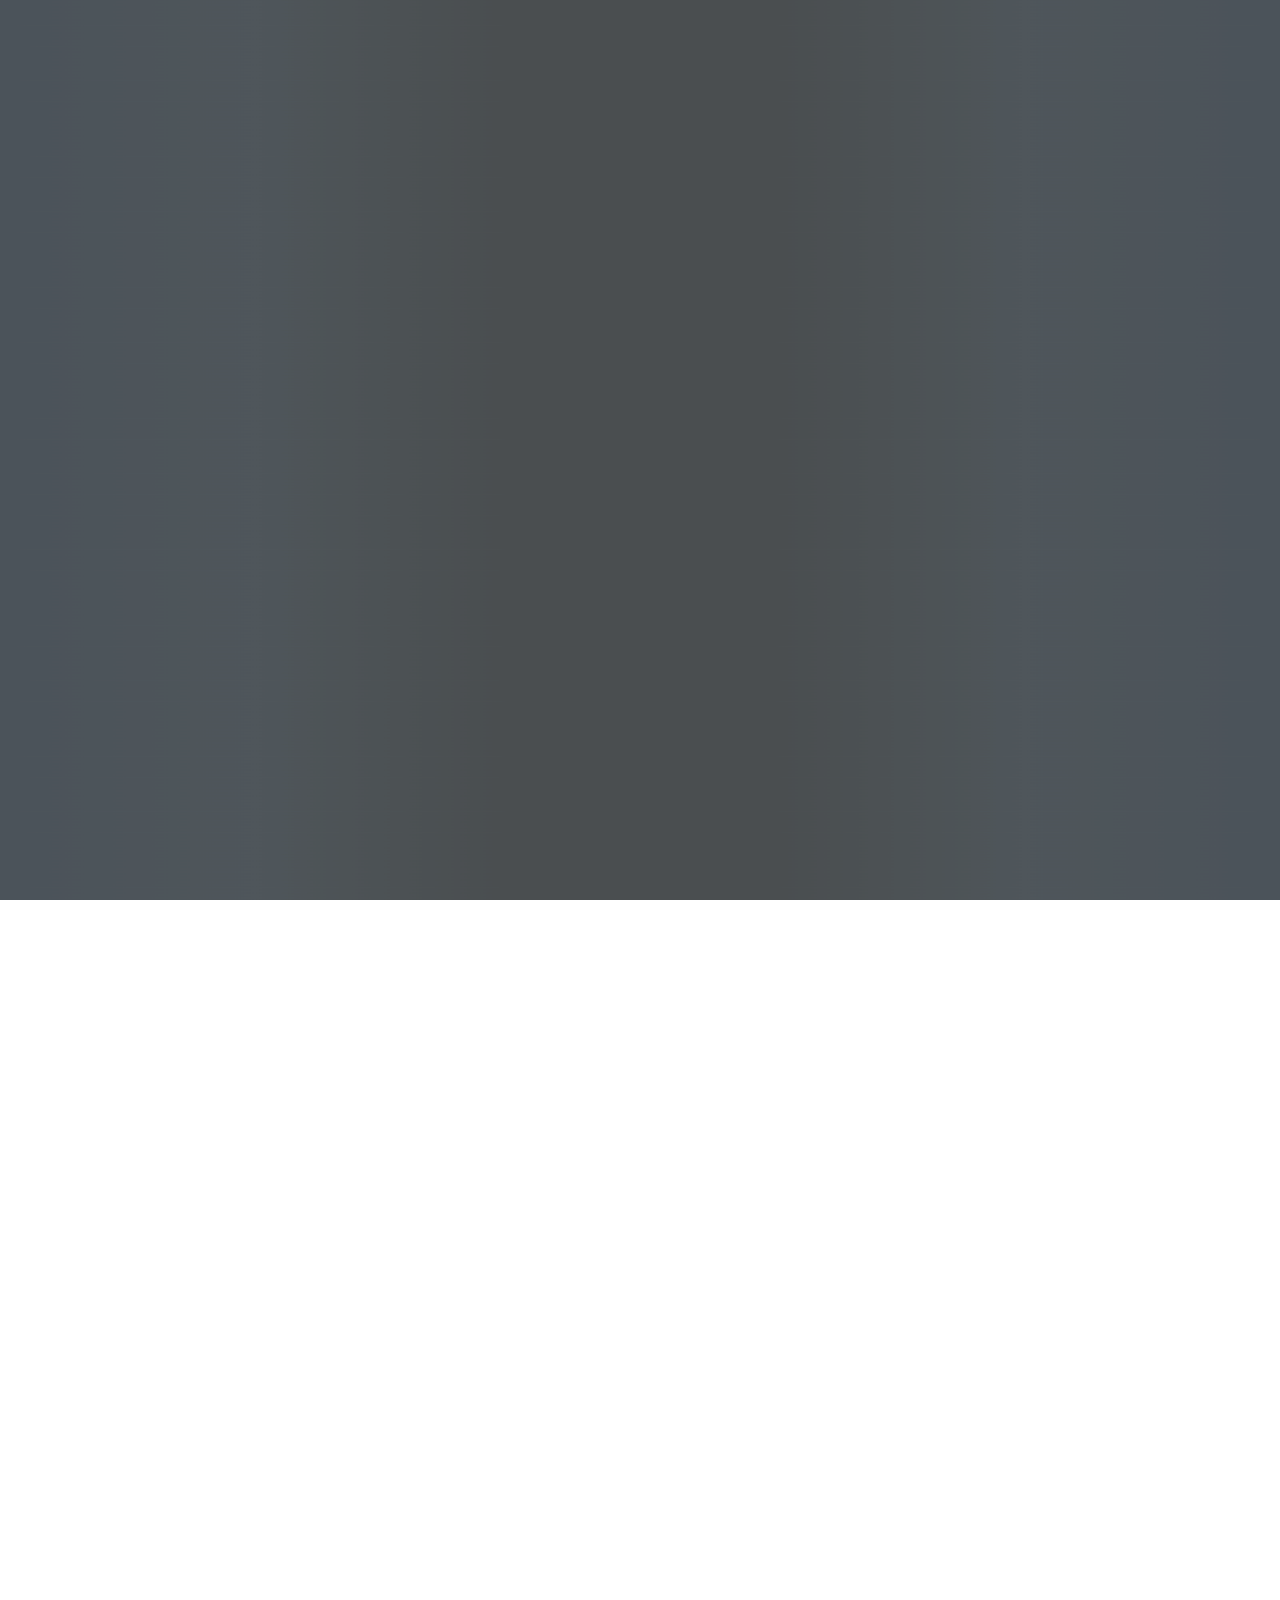
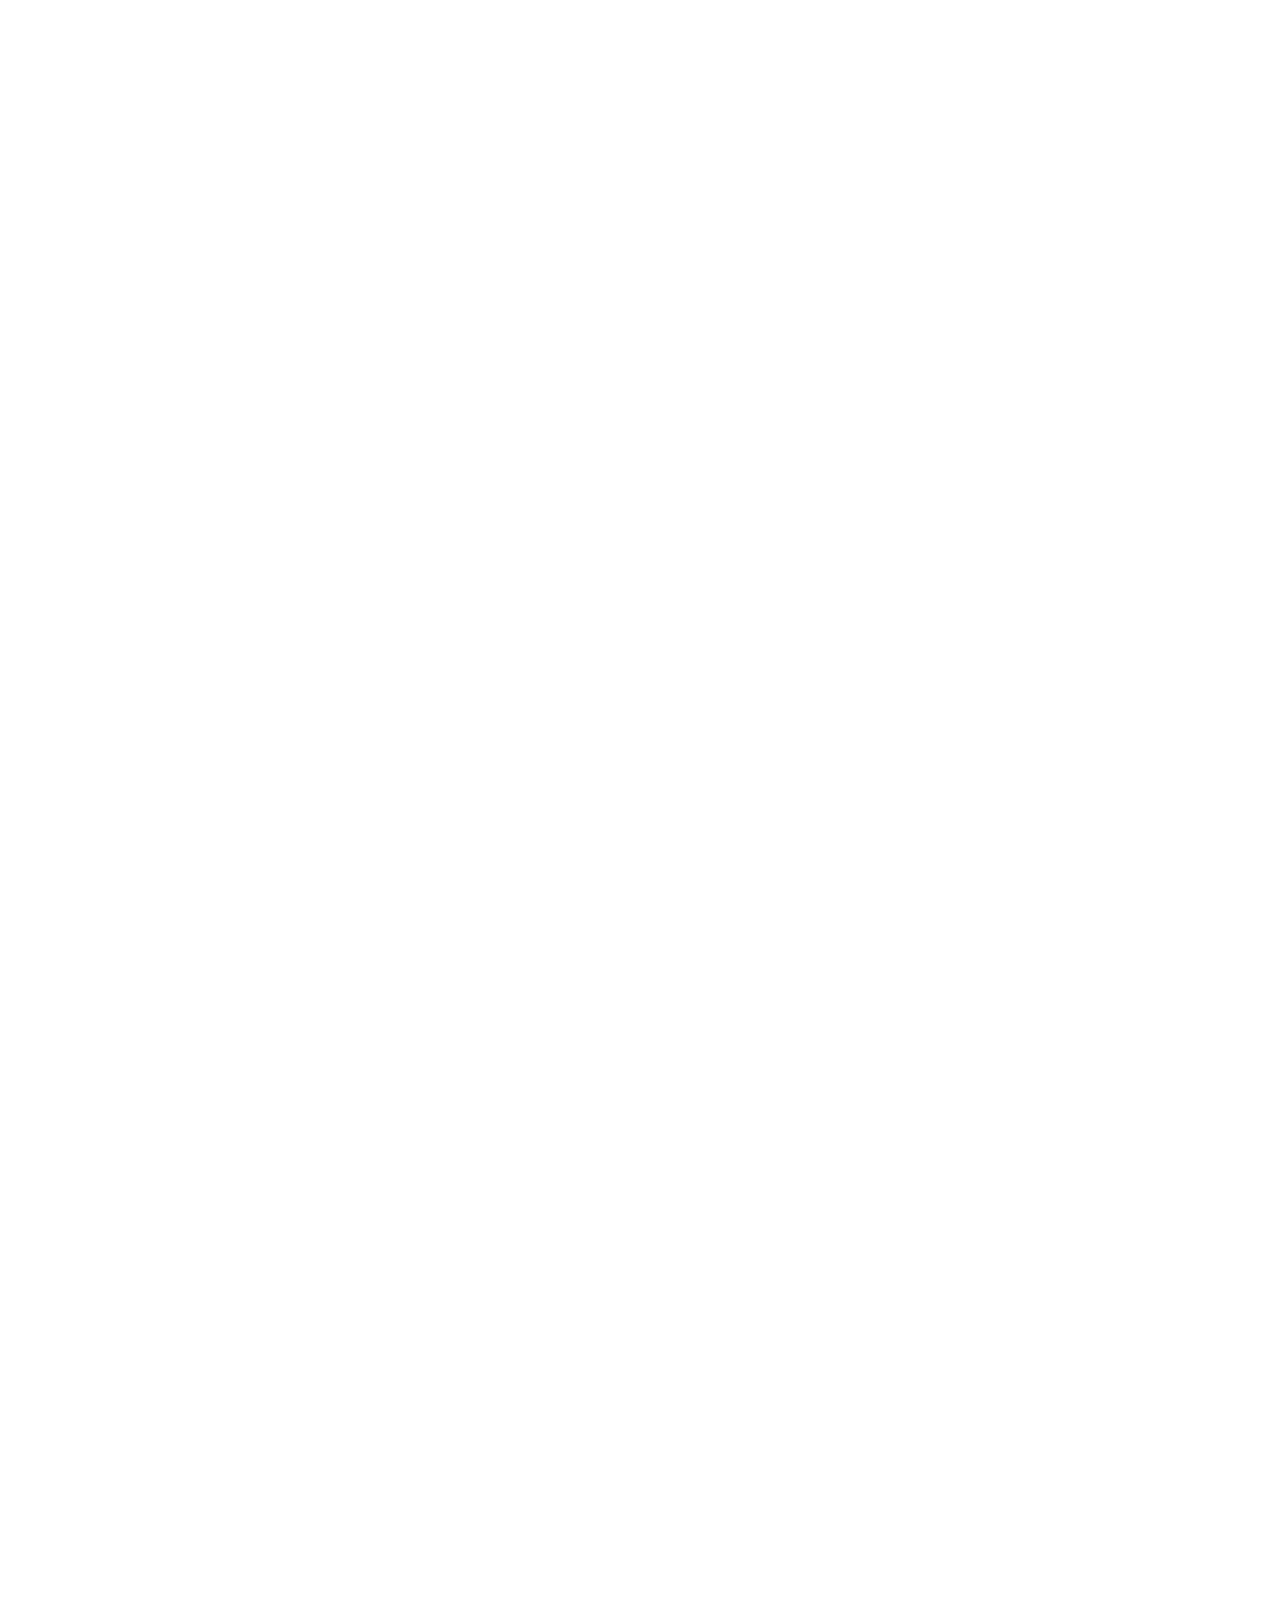
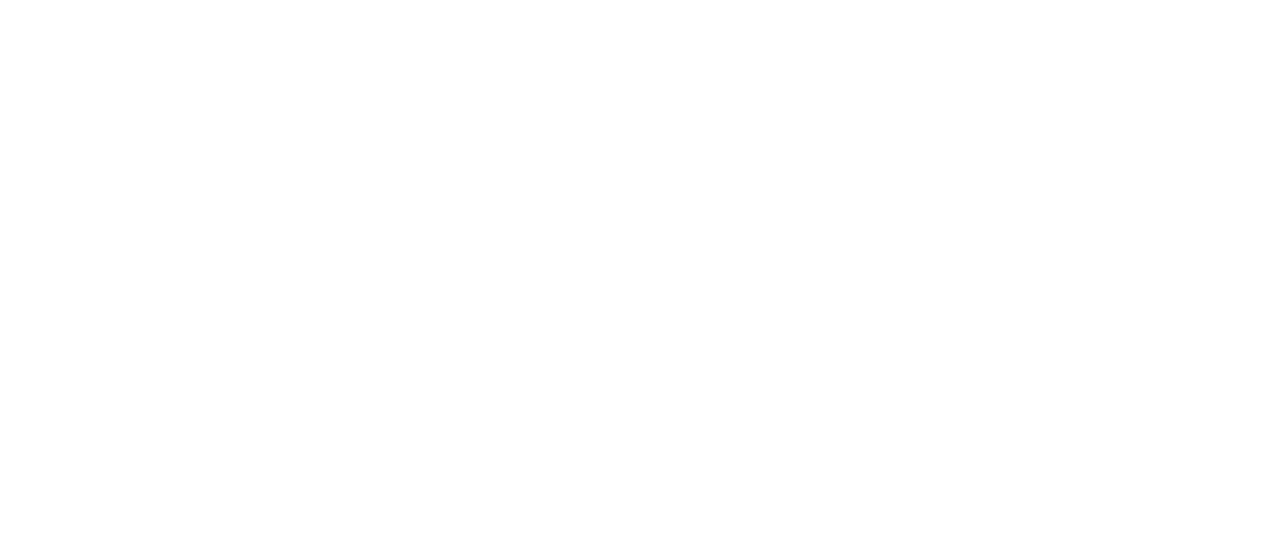
==== commit e7794259: "Update index.html" ====
--- a/index.html
+++ b/index.html
@@ -159,12 +159,14 @@
               <p style="font-size:1.0em">
 I am interested in researching how to use simulations to better understand the circumgalactic medium (CGM) and the processes that govern the galactic baryon cycle. Currently, I am a graduate student at Rutgers University working with Professor Alyson Brooks investigating the CGM around dwarf galaxies in the <a href="https://iopscience.iop.org/article/10.3847/1538-4357/ac0db6" target="_blank">Marvel-ous Dwarfs (Munshi et al. 2021)</a> and the Marvelous Merians simulations. Here is a <a href="/DanielPiacitelli_CV.pdf"> link to my CV </a>.
 </p> <p style="font-size:1.0em">
+	
 		      I received my B.S. in Astronomy and Physics, with a minor in Applied Mathematics from the University of Washington in 2022. During my time at the University of Washington, I contributed to multiple theoretical research projects studying the CGM. From investigating how the implementation of <a href="https://ui.adsabs.harvard.edu/abs/2022ApJ...935...69B/abstract" target="_blank">comsic ray physics affects the kinematics of the CGM</a> around Milky Way-like galaxies to  <a href="https://ui.adsabs.harvard.edu/abs/2022MNRAS.516.3049P/abstract" target="_blank">drawing predictions for the most promising CGM emission lines</a> to inform future observational programs on ground-based integral field units and proposed ultraviolet-sensitive space telescopes and working to better understand the <a href="https://ui.adsabs.harvard.edu/abs/2024arXiv240603553F/abstract" target="_blank">effect of temperature and density variations along a sightline</a> on the gas properties inferred from observations, I developed a strong passion for expanding our theoretical understanding of the CGM, that I have continued to pursue and nuture at Rutgers.      
               </p>
 		    <hr>
 		    <h2>Non-Academic</h2>
               <p style="font-size:0.9em">
-                Beyond research, I am passionate about Diversity, Equity, and Inclusion (D.E.I) efforts and mentoring. At Rutgers University, I am actively involved in the organization <a href="https://www.physics.rutgers.edu/rumipa/#:~:text=The%20Rutgers%20Minorities%20in%20Physics,and%20marginalized%2C%20either%20in%20the" target="_blank">Rutgers University Minorities in Physics and Astronomy</a> and public science outreach events to local high schools. I am also an active <a href="https://honorscollege.rutgers.edu/academics/professional-development/graduate-mentor-fellows" target="_blank">Rutgers Honors College Graduate Student Mentor</a>. Lastly, I am currently on the American Astronomical Society Graduate Admissions Taskforce where I, along with other graduate students and professors, are working to collect data to offer suggestions on how to alleviate the issues arising from the ever growing number of students applying to graduate school in astronomy and astrophysics and the resultant decreasing success rate of applications.
+                Beyond research, I am passionate about Diversity, Equity, and Inclusion (D.E.I) efforts and mentoring. At Rutgers University, I am actively involved in the organization <a href="https://www.physics.rutgers.edu/rumipa/#:~:text=The%20Rutgers%20Minorities%20in%20Physics,and%20marginalized%2C%20either%20in%20the" target="_blank">Rutgers University Minorities in Physics and Astronomy</a> and public science outreach events to local high schools. I am also an active <a href="https://honorscollege.rutgers.edu/academics/professional-development/graduate-mentor-fellows" target="_blank">Rutgers Honors College Graduate Student Mentor</a>. Lastly, I am currently on the American Astronomical Society Graduate Admissions Taskforce where I, along with other graduate students and professors, are working to collect data to offer suggestions on how to alleviate the issues arising from the ever growing number of students applying to graduate school in astronomy and astrophysics and the resultant decreasing success rate of applications.</p>
+		      <p style="font-size:1.0em">
 	At the University of Washington (UW), I volunteered as an <a href="https://www.washington.edu/undergradresearch/students/urls/#:~:text=Undergraduate%20Research%20Leaders%20(URLs)%20are,their%20experiences%20with%20other%20undergraduates." target="_blank">Undergraduate Research Leader</a> and worked to motivate my peers across disciplines to participate in research, along with helping facilitate the UW Undergraduate Research Symposium. I also led the Physical Sciences Curriculum team within <a href="https://www.linkedin.com/company/synbio-for-everyone" target="_blank">Synbio for Everyone</a>—a UW-student organization aiming to improve accessibility and reduce equity gaps in STEM education. 
               </p>
              
